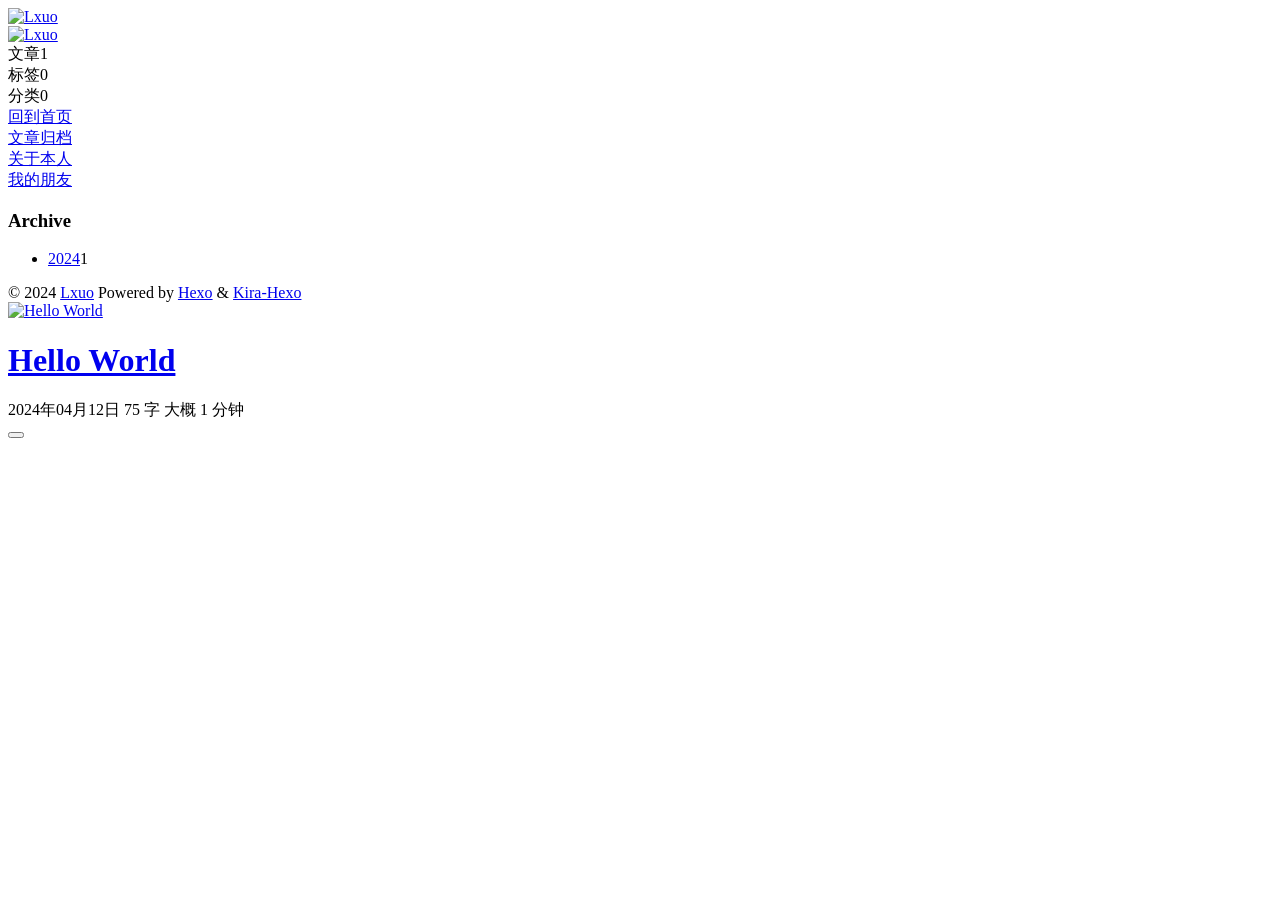
==== archives/index.html @ 470b523e "Site updated: 2024-04-13 21:57:05" ====
<!DOCTYPE html>
<html 
	lang="en">
	<head>
		<meta charset="UTF-8" />
		<meta http-equiv="X-UA-Compatible" content="IE=edge" />
		<meta name="viewport" content="width=device-width, initial-scale=1.0" />
		
<link rel="stylesheet" href="/css/layout.css">

		
		<title> Archive -  Lxuo的博客</title>
		<!-- <link rel="stylesheet" href="https://unpkg.com/mdui@1.0.2/dist/css/mdui.min.css" /> -->
		<!-- <script src="https://unpkg.com/mdui@1.0.2/dist/js/mdui.min.js"></script> -->
		
<link rel="stylesheet" href="/lib/mdui/mdui.min.css">

		
<script src="/lib/mdui/mdui.min.js"></script>

		<!-- lazyload -->
		
<script src="/lib/lazysizes.js"></script>

		<!-- smooth-scrolling -->
		
<script src="/lib/smooth-scrolling.js"></script>

		<!-- highlight -->
		
<link rel="stylesheet" href="/lib/highlight/atom-one-dark.min.css">

		
<script src="/lib/highlight/highlight.min.js"></script>

		<!-- 预置 kiraicon -->
		
<link rel="stylesheet" href="/lib/iconfont/iconfont.css">

		
		<link
			rel="shortcut icon"
			href="https://kira.host/assets/Pictures/Others/116359b4ccf19917.jpg"
			type="image/png"
		/>
		
<link rel="stylesheet" href="/deps/css/APlayer.min.css">

		
		
<script src="/deps/js/APlayer.min.js"></script>
<script src="/deps/js/Meting.min.js"></script>

	<meta name="generator" content="Hexo 6.3.0"></head>

	<body>
		<div
			class="kira-background"
			style="background-image: url('https://kira.host/assets/Pictures/Others/-f0d5cc34c6e5aa7_compressed.jpg')"
		></div>
		<div class="kira-header">
    <a
        class="kira-drawer-button mdui-ripple"
        title="导航栏"
        onclick="document.querySelector('.kira-sidebar-modal').classList.add('show');document.querySelector('.kira-sidebar#sidebar').classList.add('show');"
    >
        <i class="kirafont icon-menu"></i>
    </a>
    <a href="/" title="Lxuo的博客">
        <img
			src="https://kira.host/assets/Pictures/Others/20220922230447.jpg"
			alt="Lxuo"
		/>
    </a>
</div>
		<div class="kira-body">
			<div class="kira-sidebar" id="sidebar">
	<div class="kira-avatar mdui-ripple">
		<a target="_blank" rel="noopener" href="https://kira.host/assets/Pictures/Others/20220922230447.jpg" title="Lxuo">
			<img
				src="https://kira.host/assets/Pictures/Others/20220922230447.jpg"
				alt="Lxuo"
			/>
		</a>
	</div>
	<div class="kira-count">
		<div><span>文章</span>1</div>
		<div><span>标签</span>0</div>
		<div><span>分类</span>0</div>
	</div>
	<div class="kira-list">
		
		<a
			class="kira-list-item mdui-ripple false"
			href="/"
			title="回到首页"
		>
			<i
				class="kirafont
					
						icon-home
					"
			></i>
			<div class="kira-list-item-content">
				回到首页
			</div>
		</a>
		
		<a
			class="kira-list-item mdui-ripple false"
			href="/archive.html"
			title="文章归档"
		>
			<i
				class="kirafont
					
						icon-container
					"
			></i>
			<div class="kira-list-item-content">
				文章归档
			</div>
		</a>
		
		<a
			class="kira-list-item mdui-ripple false"
			href="/about.html"
			title="关于本人"
		>
			<i
				class="kirafont
					
						icon-user
					"
			></i>
			<div class="kira-list-item-content">
				关于本人
			</div>
		</a>
		
		<a
			class="kira-list-item mdui-ripple false"
			href="/friends.html"
			title="我的朋友"
		>
			<i
				class="kirafont
					
						icon-team
					"
			></i>
			<div class="kira-list-item-content">
				我的朋友
			</div>
		</a>
		
	</div>
	<aside id="kira-sidebar">
		
			<div class="kira-widget-wrap">
	<div class="kira-widget kira-social">
		
			<a
				class="mdui-ripple"
				href="tencent://AddContact/?fromId=45&fromSubId=1&subcmd=all&uin=<去掉尖括号后填上你的QQ号>&website=www.oicqzone.com"
				target="_blank"
				mdui-tooltip="{content: 'QQ'}"
				style="color: rgb(49, 174, 255); background-color: rgba(49, 174, 255, .1);"
			>
				<i
					class="kirafont
					
						icon-QQ
					"
				></i>
			</a>
		
			<a
				class="mdui-ripple"
				href="https://space.bilibili.com/<改成你的B站uid>"
				target="_blank"
				mdui-tooltip="{content: '哔哩哔哩'}"
				style="color: rgb(231, 106, 141); background-color: rgba(231, 106, 141, .15);"
			>
				<i
					class="kirafont
					
						icon-bilibili
					"
				></i>
			</a>
		
			<a
				class="mdui-ripple"
				href="https://github.com/<你的github id>/"
				target="_blank"
				mdui-tooltip="{content: 'GitHub'}"
				style="color: rgb(25, 23, 23); background-color: rgba(25, 23, 23, .15);"
			>
				<i
					class="kirafont
					
						icon-github
					"
				></i>
			</a>
		
			<a
				class="mdui-ripple"
				href="https://gitee.com/<你的gitee id>"
				target="_blank"
				mdui-tooltip="{content: 'Gitee'}"
				style="color: rgb(165, 15, 15); background-color: rgba(165, 15, 15, .15);"
			>
				<i
					class="kirafont
					
						icon-gitee
					"
				></i>
			</a>
		
	</div>
</div>

		
			
		
			

		
			
	<div class="kira-widget-wrap">
		<h3 class="kira-widget-title">
			Archive
		</h3>
		<div class="kira-widget">
			<ul class="archive-list"><li class="archive-list-item"><a class="archive-list-link" href="/archives/2024/">2024</a><span class="archive-list-count">1</span></li></ul>
		</div>
	</div>


		
	</aside>
	<div class="kira-copyright">
		&copy; 2024
		<a href="/">Lxuo</a>
		Powered by <a href="http://hexo.io/" target="_blank">Hexo</a> &
		<a href="https://github.com/ch1ny/kira-hexo/" target="_blank">Kira-Hexo</a>
		<br />
		
		
	</div>
</div>
<div
	class="kira-sidebar-modal"
	id="sidebar-modal"
	onclick="(function(self) {
		self.classList.remove('show');
		document.querySelector('.kira-sidebar.show#sidebar').classList.remove('show');
	})(this)"
></div>
			<div class="kira-content">
				<div id="kira-top-header"></div>
				<div class="kira-main-content">
					<div class="kira-posts">
    
        <div class="kira-post">
            <a href="/2024/04/12/hello-world/">
                
                <div
                    class="kira-post-cover mdui-ripple"
                    style="padding-bottom: '56.25%'"
                >
                    <img
                        data-src="https://kira.host/assets/Pictures/Others/-f0d5cc34c6e5aa7_compressed.jpg"
                        data-sizes="auto"
                        alt="Hello World"
                        class="lazyload"
                    />
                    <h1>Hello World</h1>
                </div>
                
            </a>

            <div class="kira-post-meta kira-rainbow">
                <a>
                    <i class="kirafont icon-calendar-fill"></i>
                    2024年04月12日
                </a>
                <a>
                    <i class="kirafont icon-edit-fill"></i>
                    75 字
                </a>
                <a>
                    <i class="kirafont icon-time-circle-fill"></i>大概
                    1 分钟
                </a>
            </div>
    
            
        </div>
        <div class="kira-hr"></div>
    
</div>

				</div>
			</div>
			<div class="kira-right-column">
	<a onclick="document.querySelector('#kira-top-header').scrollIntoView({behavior: 'smooth'});" class="kira-backtotop" aria-label="回到顶部" title="回到顶部">
		<button class="mdui-fab mdui-ripple">
			<i class="kirafont icon-caret-up"></i>
		</button>
	</a>
</div>

		</div>
	</body>
</html>
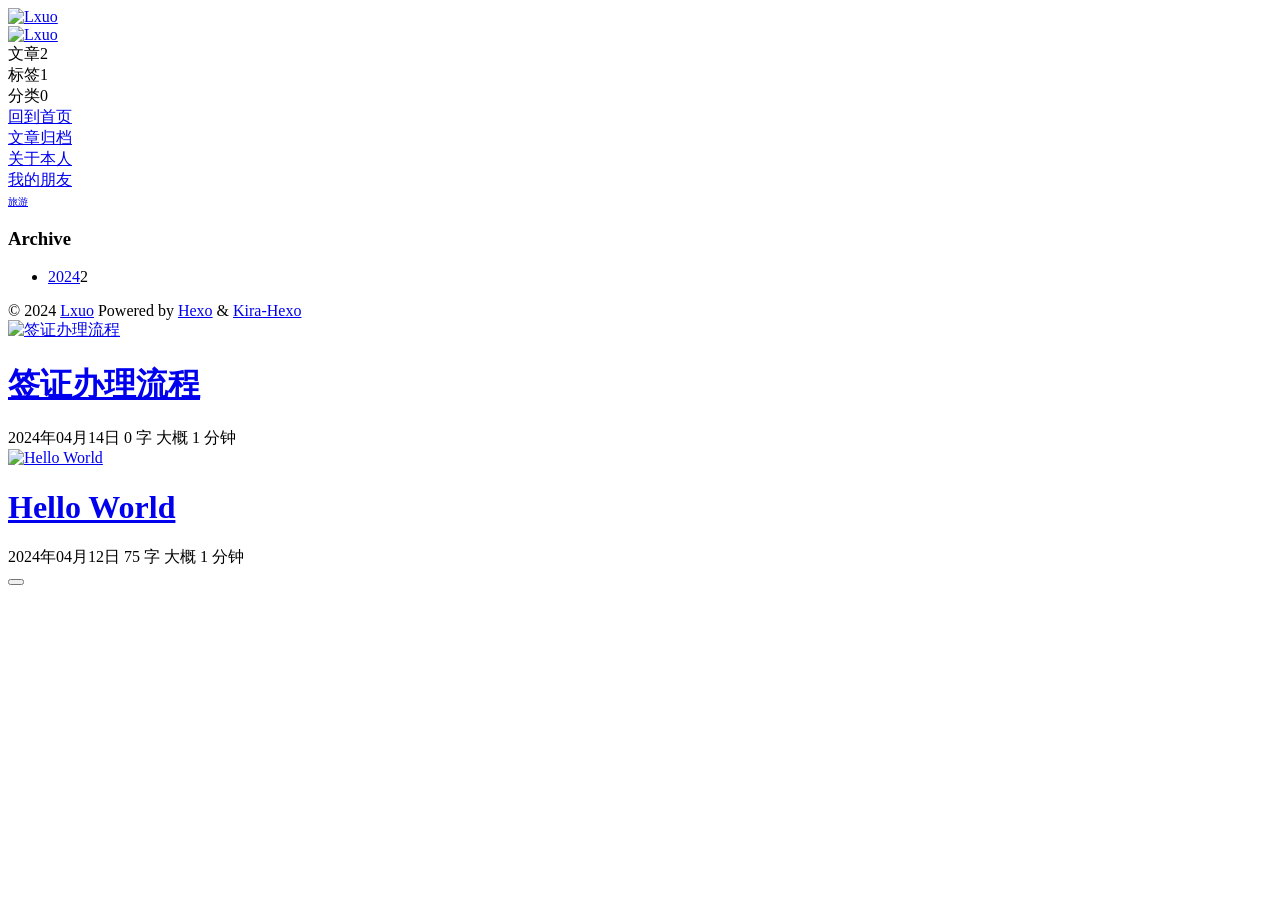
==== commit 062e8917: "Site updated: 2024-04-14 00:40:29" ====
--- a/archives/index.html
+++ b/archives/index.html
@@ -84,8 +84,8 @@
 		</a>
 	</div>
 	<div class="kira-count">
-		<div><span>文章</span>1</div>
-		<div><span>标签</span>0</div>
+		<div><span>文章</span>2</div>
+		<div><span>标签</span>1</div>
 		<div><span>分类</span>0</div>
 	</div>
 	<div class="kira-list">
@@ -227,6 +227,13 @@
 			
 		
 			
+	<div class="kira-widget-wrap">
+		<div id="randomtagcloud" class="kira-widget tagcloud kira-rainbow">
+			<a href="/tags/%E6%97%85%E6%B8%B8/" style="font-size: 10px;">旅游</a>
+		</div>
+		
+	</div>
+
 
 		
 			
@@ -235,7 +242,7 @@
 			Archive
 		</h3>
 		<div class="kira-widget">
-			<ul class="archive-list"><li class="archive-list-item"><a class="archive-list-link" href="/archives/2024/">2024</a><span class="archive-list-count">1</span></li></ul>
+			<ul class="archive-list"><li class="archive-list-item"><a class="archive-list-link" href="/archives/2024/">2024</a><span class="archive-list-count">2</span></li></ul>
 		</div>
 	</div>
 
@@ -264,6 +271,43 @@
 				<div id="kira-top-header"></div>
 				<div class="kira-main-content">
 					<div class="kira-posts">
+    
+        <div class="kira-post">
+            <a href="/2024/04/14/%E7%AD%BE%E8%AF%81%E5%8A%9E%E7%90%86%E6%B5%81%E7%A8%8B/">
+                
+                <div
+                    class="kira-post-cover mdui-ripple"
+                    style="padding-bottom: '56.25%'"
+                >
+                    <img
+                        data-src="http://img.netbian.com/file/2024/0325/233908hbVHt.jpg"
+                        data-sizes="auto"
+                        alt="签证办理流程"
+                        class="lazyload kira-post-cover-image"
+                    />
+                    <h1>签证办理流程</h1>
+                </div>
+                
+            </a>
+
+            <div class="kira-post-meta kira-rainbow">
+                <a>
+                    <i class="kirafont icon-calendar-fill"></i>
+                    2024年04月14日
+                </a>
+                <a>
+                    <i class="kirafont icon-edit-fill"></i>
+                    0 字
+                </a>
+                <a>
+                    <i class="kirafont icon-time-circle-fill"></i>大概
+                    1 分钟
+                </a>
+            </div>
+    
+            
+        </div>
+        <div class="kira-hr"></div>
     
         <div class="kira-post">
             <a href="/2024/04/12/hello-world/">
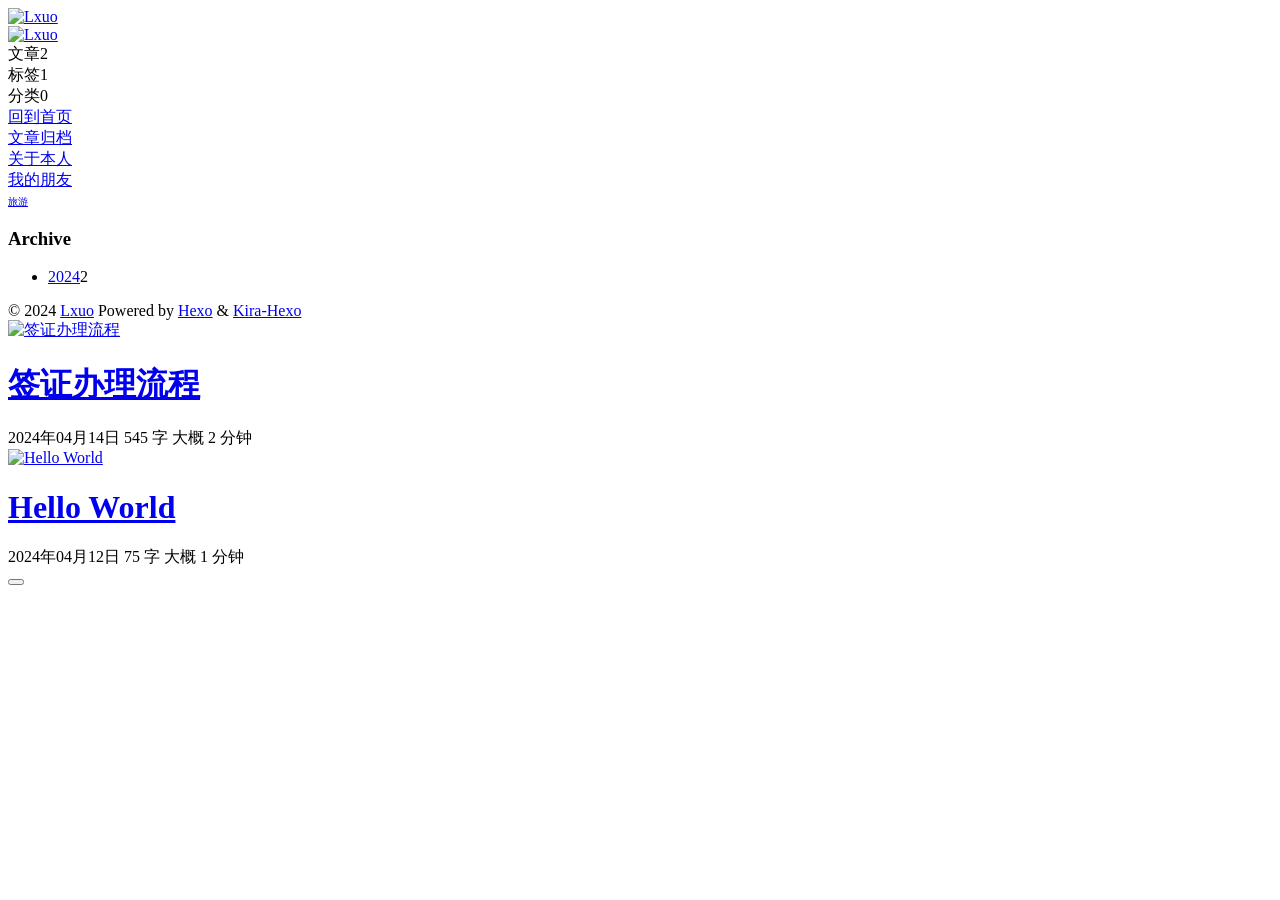
==== commit 4bbef2fa: "Site updated: 2024-04-14 21:42:28" ====
--- a/archives/index.html
+++ b/archives/index.html
@@ -280,7 +280,7 @@
                     style="padding-bottom: '56.25%'"
                 >
                     <img
-                        data-src="http://img.netbian.com/file/2024/0325/233908hbVHt.jpg"
+                        data-src="https://raw.githubusercontent.com/Lxuo/PicCache/main/picture/233908hbVHt.jpg"
                         data-sizes="auto"
                         alt="签证办理流程"
                         class="lazyload kira-post-cover-image"
@@ -297,11 +297,11 @@
                 </a>
                 <a>
                     <i class="kirafont icon-edit-fill"></i>
-                    0 字
+                    545 字
                 </a>
                 <a>
                     <i class="kirafont icon-time-circle-fill"></i>大概
-                    1 分钟
+                    2 分钟
                 </a>
             </div>
     
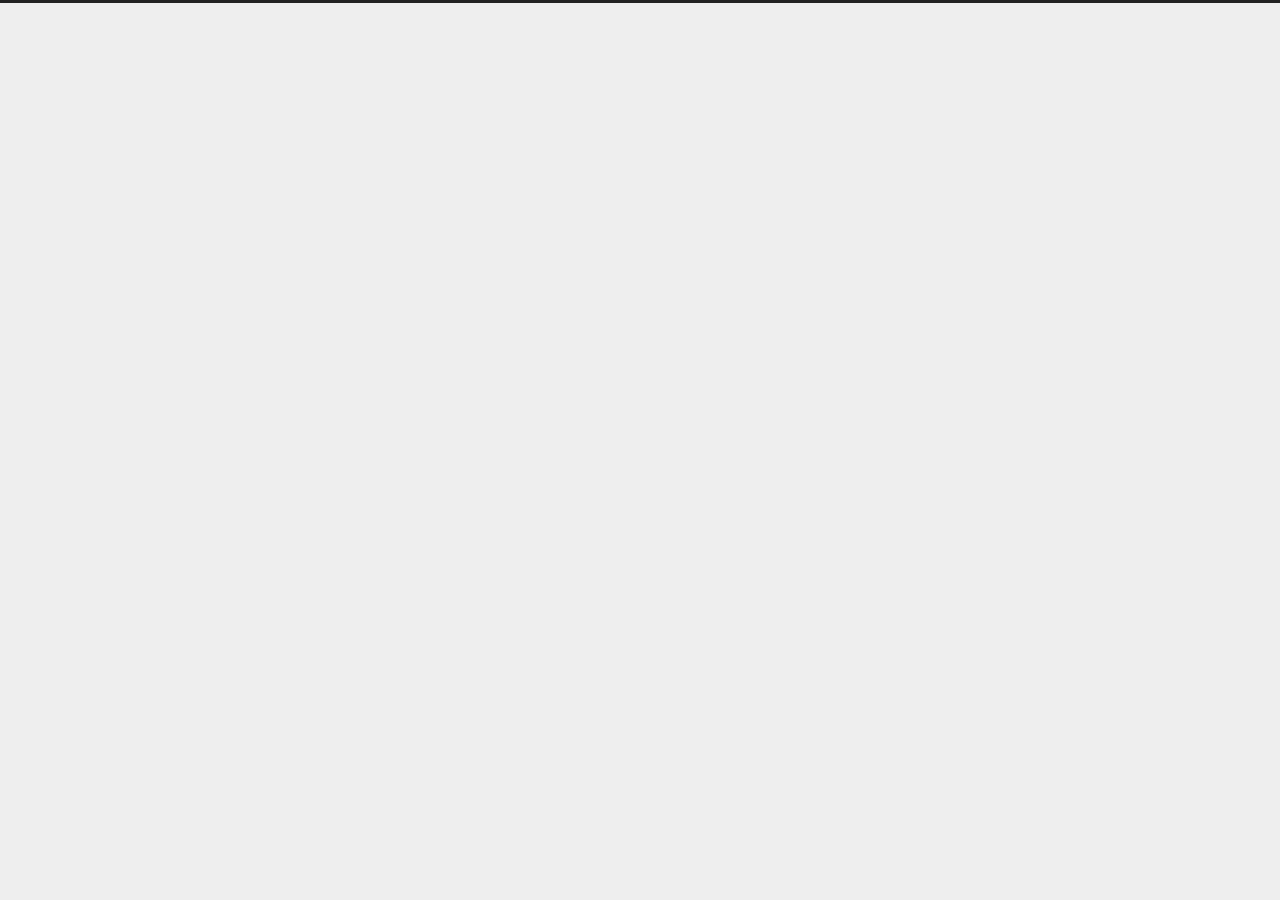
==== commit 545c9271: "Site updated: 2026-03-03 22:27:01" ====
--- a/archives/index.html
+++ b/archives/index.html
@@ -1,363 +1,309 @@
 <!DOCTYPE html>
-<html 
-	lang="en">
-	<head>
-		<meta charset="UTF-8" />
-		<meta http-equiv="X-UA-Compatible" content="IE=edge" />
-		<meta name="viewport" content="width=device-width, initial-scale=1.0" />
-		
-<link rel="stylesheet" href="/css/layout.css">
-
-		
-		<title> Archive -  Lxuo的博客</title>
-		<!-- <link rel="stylesheet" href="https://unpkg.com/mdui@1.0.2/dist/css/mdui.min.css" /> -->
-		<!-- <script src="https://unpkg.com/mdui@1.0.2/dist/js/mdui.min.js"></script> -->
-		
-<link rel="stylesheet" href="/lib/mdui/mdui.min.css">
-
-		
-<script src="/lib/mdui/mdui.min.js"></script>
-
-		<!-- lazyload -->
-		
-<script src="/lib/lazysizes.js"></script>
-
-		<!-- smooth-scrolling -->
-		
-<script src="/lib/smooth-scrolling.js"></script>
-
-		<!-- highlight -->
-		
-<link rel="stylesheet" href="/lib/highlight/atom-one-dark.min.css">
-
-		
-<script src="/lib/highlight/highlight.min.js"></script>
-
-		<!-- 预置 kiraicon -->
-		
-<link rel="stylesheet" href="/lib/iconfont/iconfont.css">
-
-		
-		<link
-			rel="shortcut icon"
-			href="https://kira.host/assets/Pictures/Others/116359b4ccf19917.jpg"
-			type="image/png"
-		/>
-		
-<link rel="stylesheet" href="/deps/css/APlayer.min.css">
-
-		
-		
-<script src="/deps/js/APlayer.min.js"></script>
-<script src="/deps/js/Meting.min.js"></script>
-
-	<meta name="generator" content="Hexo 6.3.0"></head>
-
-	<body>
-		<div
-			class="kira-background"
-			style="background-image: url('https://kira.host/assets/Pictures/Others/-f0d5cc34c6e5aa7_compressed.jpg')"
-		></div>
-		<div class="kira-header">
-    <a
-        class="kira-drawer-button mdui-ripple"
-        title="导航栏"
-        onclick="document.querySelector('.kira-sidebar-modal').classList.add('show');document.querySelector('.kira-sidebar#sidebar').classList.add('show');"
-    >
-        <i class="kirafont icon-menu"></i>
+<html lang="en">
+<head>
+  <meta charset="UTF-8">
+<meta name="viewport" content="width=device-width">
+<meta name="theme-color" content="#222" media="(prefers-color-scheme: light)">
+<meta name="theme-color" content="#222" media="(prefers-color-scheme: dark)"><meta name="generator" content="Hexo 6.3.0">
+
+  <link rel="apple-touch-icon" sizes="180x180" href="/images/apple-touch-icon-next.png">
+  <link rel="icon" type="image/png" sizes="32x32" href="/images/favicon-32x32-next.png">
+  <link rel="icon" type="image/png" sizes="16x16" href="/images/favicon-16x16-next.png">
+  <link rel="mask-icon" href="/images/logo.svg" color="#222">
+
+<link rel="stylesheet" href="/css/main.css">
+
+
+
+<link rel="stylesheet" href="https://cdnjs.cloudflare.com/ajax/libs/font-awesome/7.0.0/css/all.min.css" integrity="sha256-VHqXKFhhMxcpubYf9xiWdCiojEbY9NexQ4jh8AxbvcM=" crossorigin="anonymous">
+  <link rel="stylesheet" href="https://cdnjs.cloudflare.com/ajax/libs/animate.css/3.1.1/animate.min.css" integrity="sha256-PR7ttpcvz8qrF57fur/yAx1qXMFJeJFiA6pSzWi0OIE=" crossorigin="anonymous">
+
+<script class="next-config" data-name="main" type="application/json">{"hostname":"example.com","root":"/","images":"/images","scheme":"Gemini","darkmode":true,"version":"8.27.0","exturl":false,"sidebar":{"position":"left","width_expanded":320,"width_dual_column":240,"display":"post","padding":18,"offset":12},"hljswrap":true,"codeblock":{"theme":{"light":"default","dark":"stackoverflow-dark"},"prism":{"light":"prism","dark":"prism-dark"},"copy_button":{"enable":false,"style":null},"fold":{"enable":false,"height":500},"language":false},"bookmark":{"enable":false,"color":"#222","save":"auto"},"mediumzoom":false,"lazyload":false,"pangu":false,"comments":{"style":"tabs","active":null,"storage":true,"lazyload":false,"nav":null},"stickytabs":false,"motion":{"enable":true,"async":false,"duration":200,"transition":{"menu_item":"fadeInDown","post_block":"fadeIn","post_header":"fadeInDown","post_body":"fadeInDown","coll_header":"fadeInLeft","sidebar":"fadeInUp"}},"prism":false,"i18n":{"placeholder":"Searching...","empty":"We didn't find any results for the search: ${query}","hits_time":"${hits} results found in ${time} ms","hits":"${hits} results found"},"path":"/search.xml","localsearch":{"enable":true,"top_n_per_article":1,"unescape":false,"preload":false}}</script><script src="/js/config.js" defer></script>
+
+    <meta property="og:type" content="website">
+<meta property="og:title" content="Lxuo的博客">
+<meta property="og:url" content="http://example.com/archives/index.html">
+<meta property="og:site_name" content="Lxuo的博客">
+<meta property="og:locale" content="en_US">
+<meta property="article:author" content="Lxuo">
+<meta name="twitter:card" content="summary">
+
+
+<link rel="canonical" href="http://example.com/archives/">
+
+
+<script class="next-config" data-name="page" type="application/json">{"sidebar":"","isHome":false,"isPost":false,"lang":"en","comments":"","permalink":"","path":"archives/index.html","title":""}</script>
+
+<script class="next-config" data-name="calendar" type="application/json">""</script>
+<title>Archive | Lxuo的博客</title>
+  
+
+
+
+
+
+
+
+
+  
+  <script src="https://cdnjs.cloudflare.com/ajax/libs/animejs/3.2.1/anime.min.js" integrity="sha256-XL2inqUJaslATFnHdJOi9GfQ60on8Wx1C2H8DYiN1xY=" crossorigin="anonymous" defer></script>
+<script src="/js/utils.js" defer></script><script src="/js/motion.js" defer></script><script src="/js/sidebar.js" defer></script><script src="/js/next-boot.js" defer></script>
+
+  <script src="https://cdnjs.cloudflare.com/ajax/libs/hexo-generator-searchdb/1.5.0/search.js" integrity="sha256-xFC6PJ82SL9b3WkGjFavNiA9gm5z6UBxWPiu4CYjptg=" crossorigin="anonymous" defer></script>
+<script src="/js/third-party/search/local-search.js" defer></script>
+
+
+
+
+
+
+
+  
+  <script async src="https://busuanzi.ibruce.info/busuanzi/2.3/busuanzi.pure.mini.js"></script>
+
+
+
+
+
+  <noscript>
+    <link rel="stylesheet" href="/css/noscript.css">
+  </noscript>
+</head>
+
+<body itemscope itemtype="http://schema.org/WebPage" class="use-motion">
+  <div class="headband"></div>
+
+  <main class="main">
+    <div class="column">
+      <header class="header" itemscope itemtype="http://schema.org/WPHeader"><div class="site-brand-container">
+  <div class="site-nav-toggle">
+    <div class="toggle" aria-label="Toggle navigation bar" role="button">
+        <span class="toggle-line"></span>
+        <span class="toggle-line"></span>
+        <span class="toggle-line"></span>
+    </div>
+  </div>
+
+  <div class="site-meta">
+
+    <a href="/" class="brand" rel="start">
+      <i class="logo-line"></i>
+      <h1 class="site-title">Lxuo的博客</h1>
+      <i class="logo-line"></i>
     </a>
-    <a href="/" title="Lxuo的博客">
-        <img
-			src="https://kira.host/assets/Pictures/Others/20220922230447.jpg"
-			alt="Lxuo"
-		/>
-    </a>
-</div>
-		<div class="kira-body">
-			<div class="kira-sidebar" id="sidebar">
-	<div class="kira-avatar mdui-ripple">
-		<a target="_blank" rel="noopener" href="https://kira.host/assets/Pictures/Others/20220922230447.jpg" title="Lxuo">
-			<img
-				src="https://kira.host/assets/Pictures/Others/20220922230447.jpg"
-				alt="Lxuo"
-			/>
-		</a>
-	</div>
-	<div class="kira-count">
-		<div><span>文章</span>2</div>
-		<div><span>标签</span>1</div>
-		<div><span>分类</span>0</div>
-	</div>
-	<div class="kira-list">
-		
-		<a
-			class="kira-list-item mdui-ripple false"
-			href="/"
-			title="回到首页"
-		>
-			<i
-				class="kirafont
-					
-						icon-home
-					"
-			></i>
-			<div class="kira-list-item-content">
-				回到首页
-			</div>
-		</a>
-		
-		<a
-			class="kira-list-item mdui-ripple false"
-			href="/archive.html"
-			title="文章归档"
-		>
-			<i
-				class="kirafont
-					
-						icon-container
-					"
-			></i>
-			<div class="kira-list-item-content">
-				文章归档
-			</div>
-		</a>
-		
-		<a
-			class="kira-list-item mdui-ripple false"
-			href="/about.html"
-			title="关于本人"
-		>
-			<i
-				class="kirafont
-					
-						icon-user
-					"
-			></i>
-			<div class="kira-list-item-content">
-				关于本人
-			</div>
-		</a>
-		
-		<a
-			class="kira-list-item mdui-ripple false"
-			href="/friends.html"
-			title="我的朋友"
-		>
-			<i
-				class="kirafont
-					
-						icon-team
-					"
-			></i>
-			<div class="kira-list-item-content">
-				我的朋友
-			</div>
-		</a>
-		
-	</div>
-	<aside id="kira-sidebar">
-		
-			<div class="kira-widget-wrap">
-	<div class="kira-widget kira-social">
-		
-			<a
-				class="mdui-ripple"
-				href="tencent://AddContact/?fromId=45&fromSubId=1&subcmd=all&uin=<去掉尖括号后填上你的QQ号>&website=www.oicqzone.com"
-				target="_blank"
-				mdui-tooltip="{content: 'QQ'}"
-				style="color: rgb(49, 174, 255); background-color: rgba(49, 174, 255, .1);"
-			>
-				<i
-					class="kirafont
-					
-						icon-QQ
-					"
-				></i>
-			</a>
-		
-			<a
-				class="mdui-ripple"
-				href="https://space.bilibili.com/<改成你的B站uid>"
-				target="_blank"
-				mdui-tooltip="{content: '哔哩哔哩'}"
-				style="color: rgb(231, 106, 141); background-color: rgba(231, 106, 141, .15);"
-			>
-				<i
-					class="kirafont
-					
-						icon-bilibili
-					"
-				></i>
-			</a>
-		
-			<a
-				class="mdui-ripple"
-				href="https://github.com/<你的github id>/"
-				target="_blank"
-				mdui-tooltip="{content: 'GitHub'}"
-				style="color: rgb(25, 23, 23); background-color: rgba(25, 23, 23, .15);"
-			>
-				<i
-					class="kirafont
-					
-						icon-github
-					"
-				></i>
-			</a>
-		
-			<a
-				class="mdui-ripple"
-				href="https://gitee.com/<你的gitee id>"
-				target="_blank"
-				mdui-tooltip="{content: 'Gitee'}"
-				style="color: rgb(165, 15, 15); background-color: rgba(165, 15, 15, .15);"
-			>
-				<i
-					class="kirafont
-					
-						icon-gitee
-					"
-				></i>
-			</a>
-		
-	</div>
-</div>
-
-		
-			
-		
-			
-	<div class="kira-widget-wrap">
-		<div id="randomtagcloud" class="kira-widget tagcloud kira-rainbow">
-			<a href="/tags/%E6%97%85%E6%B8%B8/" style="font-size: 10px;">旅游</a>
-		</div>
-		
-	</div>
-
-
-		
-			
-	<div class="kira-widget-wrap">
-		<h3 class="kira-widget-title">
-			Archive
-		</h3>
-		<div class="kira-widget">
-			<ul class="archive-list"><li class="archive-list-item"><a class="archive-list-link" href="/archives/2024/">2024</a><span class="archive-list-count">2</span></li></ul>
-		</div>
-	</div>
-
-
-		
-	</aside>
-	<div class="kira-copyright">
-		&copy; 2024
-		<a href="/">Lxuo</a>
-		Powered by <a href="http://hexo.io/" target="_blank">Hexo</a> &
-		<a href="https://github.com/ch1ny/kira-hexo/" target="_blank">Kira-Hexo</a>
-		<br />
-		
-		
-	</div>
-</div>
-<div
-	class="kira-sidebar-modal"
-	id="sidebar-modal"
-	onclick="(function(self) {
-		self.classList.remove('show');
-		document.querySelector('.kira-sidebar.show#sidebar').classList.remove('show');
-	})(this)"
-></div>
-			<div class="kira-content">
-				<div id="kira-top-header"></div>
-				<div class="kira-main-content">
-					<div class="kira-posts">
+  </div>
+
+  <div class="site-nav-right">
+    <div class="toggle popup-trigger" aria-label="Search" role="button">
+        <i class="fa fa-search fa-fw fa-lg"></i>
+    </div>
+  </div>
+</div>
+
+
+
+<nav class="site-nav">
+  <ul class="main-menu menu"><li class="menu-item menu-item-首页"><a href="/" rel="section"><i class="fa fa-home fa-fw"></i>首页</a></li><li class="menu-item menu-item-关于"><a href="/about/" rel="section"><i class="fa fa-user fa-fw"></i>关于</a></li><li class="menu-item menu-item-标签"><a href="/tags/" rel="section"><i class="fa fa-tags fa-fw"></i>标签</a></li><li class="menu-item menu-item-类别"><a href="/categories/" rel="section"><i class="fa fa-th fa-fw"></i>类别</a></li>
+      <li class="menu-item menu-item-search">
+        <a role="button" class="popup-trigger"><i class="fa fa-search fa-fw"></i>Search
+        </a>
+      </li>
+  </ul>
+</nav>
+
+
+
+  <div class="search-pop-overlay">
+    <div class="popup search-popup">
+      <div class="search-header">
+        <span class="search-icon">
+          <i class="fa fa-search"></i>
+        </span>
+        <div class="search-input-container">
+          <input autocomplete="off" autocapitalize="off" maxlength="80"
+                placeholder="Searching..." spellcheck="false"
+                type="search" class="search-input">
+        </div>
+        <span class="popup-btn-close" role="button">
+          <i class="fa fa-times-circle"></i>
+        </span>
+      </div>
+      <div class="search-result-container">
+        <div class="search-result-icon">
+          <i class="fa fa-spinner fa-pulse fa-5x"></i>
+        </div>
+      </div>
+    </div>
+  </div>
+
+</header>
+        
+  
+  <aside class="sidebar">
+
+    <div class="sidebar-inner sidebar-overview-active">
+      <ul class="sidebar-nav">
+        <li class="sidebar-nav-toc">
+          Table of Contents
+        </li>
+        <li class="sidebar-nav-overview">
+          Overview
+        </li>
+      </ul>
+
+      <div class="sidebar-panel-container">
+        <!--noindex-->
+        <div class="post-toc-wrap sidebar-panel">
+        </div>
+        <!--/noindex-->
+
+        <div class="site-overview-wrap sidebar-panel">
+          <div class="site-author animated" itemprop="author" itemscope itemtype="http://schema.org/Person">
+    <img class="site-author-image" itemprop="image" alt="Lxuo"
+      src="/images/avatar.png">
+  <p class="site-author-name" itemprop="name">Lxuo</p>
+  <div class="site-description" itemprop="description"></div>
+</div>
+<div class="site-state-wrap animated">
+  <nav class="site-state">
+      <div class="site-state-item site-state-posts">
+        <a href="/archives/">
+          <span class="site-state-item-count">2</span>
+          <span class="site-state-item-name">posts</span>
+        </a>
+      </div>
+      <div class="site-state-item site-state-tags">
+        <span class="site-state-item-count">1</span>
+        <span class="site-state-item-name">tags</span>
+      </div>
+  </nav>
+</div>
+
+        </div>
+      </div>
+    </div>
+
     
-        <div class="kira-post">
-            <a href="/2024/04/14/%E7%AD%BE%E8%AF%81%E5%8A%9E%E7%90%86%E6%B5%81%E7%A8%8B/">
-                
-                <div
-                    class="kira-post-cover mdui-ripple"
-                    style="padding-bottom: '56.25%'"
-                >
-                    <img
-                        data-src="https://raw.githubusercontent.com/Lxuo/PicCache/main/picture/233908hbVHt.jpg"
-                        data-sizes="auto"
-                        alt="签证办理流程"
-                        class="lazyload kira-post-cover-image"
-                    />
-                    <h1>签证办理流程</h1>
-                </div>
-                
-            </a>
-
-            <div class="kira-post-meta kira-rainbow">
-                <a>
-                    <i class="kirafont icon-calendar-fill"></i>
-                    2024年04月14日
-                </a>
-                <a>
-                    <i class="kirafont icon-edit-fill"></i>
-                    545 字
-                </a>
-                <a>
-                    <i class="kirafont icon-time-circle-fill"></i>大概
-                    2 分钟
-                </a>
-            </div>
-    
-            
-        </div>
-        <div class="kira-hr"></div>
-    
-        <div class="kira-post">
-            <a href="/2024/04/12/hello-world/">
-                
-                <div
-                    class="kira-post-cover mdui-ripple"
-                    style="padding-bottom: '56.25%'"
-                >
-                    <img
-                        data-src="https://kira.host/assets/Pictures/Others/-f0d5cc34c6e5aa7_compressed.jpg"
-                        data-sizes="auto"
-                        alt="Hello World"
-                        class="lazyload"
-                    />
-                    <h1>Hello World</h1>
-                </div>
-                
-            </a>
-
-            <div class="kira-post-meta kira-rainbow">
-                <a>
-                    <i class="kirafont icon-calendar-fill"></i>
-                    2024年04月12日
-                </a>
-                <a>
-                    <i class="kirafont icon-edit-fill"></i>
-                    75 字
-                </a>
-                <a>
-                    <i class="kirafont icon-time-circle-fill"></i>大概
-                    1 分钟
-                </a>
-            </div>
-    
-            
-        </div>
-        <div class="kira-hr"></div>
-    
-</div>
-
-				</div>
-			</div>
-			<div class="kira-right-column">
-	<a onclick="document.querySelector('#kira-top-header').scrollIntoView({behavior: 'smooth'});" class="kira-backtotop" aria-label="回到顶部" title="回到顶部">
-		<button class="mdui-fab mdui-ripple">
-			<i class="kirafont icon-caret-up"></i>
-		</button>
-	</a>
-</div>
-
-		</div>
-	</body>
+  </aside>
+
+
+    </div>
+
+    <div class="main-inner archive posts-collapse">
+
+
+  
+  
+  
+  <div class="post-block">
+    <div class="post-content">
+      <div class="collection-title">
+        <span class="collection-header">Um..! 2 posts in total. Keep on posting.</span>
+      </div>
+
+      
+    <div class="collection-year">
+      <span class="collection-header">2024<span class="collection-year-count">2</span></span>
+    </div>
+
+  <article itemscope itemtype="http://schema.org/Article">
+    <header class="post-header">
+      <div class="post-meta-container">
+        <time itemprop="dateCreated"
+              datetime="2024-04-14T11:16:15+08:00"
+              content="2024-04-14">
+          04-14
+        </time>
+      </div>
+
+      <div class="post-title">
+          <a class="post-title-link" href="/2024/04/14/%E7%AD%BE%E8%AF%81%E5%8A%9E%E7%90%86%E6%B5%81%E7%A8%8B/" itemprop="url">
+            <span itemprop="name">签证办理流程</span>
+          </a>
+      </div>
+
+      
+    </header>
+  </article>
+
+  <article itemscope itemtype="http://schema.org/Article">
+    <header class="post-header">
+      <div class="post-meta-container">
+        <time itemprop="dateCreated"
+              datetime="2024-04-12T00:22:51+08:00"
+              content="2024-04-12">
+          04-12
+        </time>
+      </div>
+
+      <div class="post-title">
+          <a class="post-title-link" href="/2024/04/12/hello-world/" itemprop="url">
+            <span itemprop="name">Hello World</span>
+          </a>
+      </div>
+
+      
+    </header>
+  </article>
+
+
+    </div>
+  </div>
+  
+  
+  
+
+</div>
+  </main>
+
+  <footer class="footer">
+    <div class="footer-inner">
+
+  <div class="copyright">
+    &copy; 
+    <span itemprop="copyrightYear">2026</span>
+    <span class="with-love">
+      <i class="fa fa-heart"></i>
+    </span>
+    <span class="author" itemprop="copyrightHolder">Lxuo</span>
+  </div>
+<div class="busuanzi-count">
+    <span class="post-meta-item" id="busuanzi_container_site_uv">
+      <span class="post-meta-item-icon">
+        <i class="fa fa-user"></i>
+      </span>
+      <span class="site-uv" title="Total Visitors">
+        <span id="busuanzi_value_site_uv"></span>
+      </span>
+    </span>
+    <span class="post-meta-item" id="busuanzi_container_site_pv">
+      <span class="post-meta-item-icon">
+        <i class="fa fa-eye"></i>
+      </span>
+      <span class="site-pv" title="Total Views">
+        <span id="busuanzi_value_site_pv"></span>
+      </span>
+    </span>
+</div>
+
+    </div>
+  </footer>
+
+  
+  <div class="toggle sidebar-toggle" role="button">
+    <span class="toggle-line"></span>
+    <span class="toggle-line"></span>
+    <span class="toggle-line"></span>
+  </div>
+  <div class="sidebar-dimmer"></div>
+  <div class="back-to-top" role="button" aria-label="Back to top">
+    <i class="fa fa-arrow-up fa-lg"></i>
+    <span>0%</span>
+  </div>
+
+<noscript>
+  <div class="noscript-warning">Theme NexT works best with JavaScript enabled</div>
+</noscript>
+
+</body>
 </html>
--- a/css/main.css
+++ b/css/main.css
@@ -0,0 +1,3019 @@
+:root {
+  --body-bg-color: #eee;
+  --content-bg-color: #fff;
+  --card-bg-color: #f5f5f5;
+  --text-color: #555;
+  --selection-bg: #262a30;
+  --selection-color: #eee;
+  --blockquote-color: #666;
+  --link-color: #555;
+  --link-hover-color: #222;
+  --brand-color: #fff;
+  --brand-hover-color: #fff;
+  --table-row-odd-bg-color: #f9f9f9;
+  --table-row-hover-bg-color: #f5f5f5;
+  --menu-item-bg-color: #f5f5f5;
+  --theme-color: #222;
+  --btn-default-bg: #fff;
+  --btn-default-color: #555;
+  --btn-default-border-color: #555;
+  --btn-default-hover-bg: #222;
+  --btn-default-hover-color: #fff;
+  --btn-default-hover-border-color: #222;
+  --highlight-background: #f3f3f3;
+  --highlight-foreground: #444;
+  --highlight-gutter-background: #e1e1e1;
+  --highlight-gutter-foreground: #555;
+  color-scheme: light;
+}
+@media (prefers-color-scheme: dark) {
+  :root {
+    --body-bg-color: #282828;
+    --content-bg-color: #333;
+    --card-bg-color: #555;
+    --text-color: #ccc;
+    --selection-bg: #bbb;
+    --selection-color: #333;
+    --blockquote-color: #bbb;
+    --link-color: #ccc;
+    --link-hover-color: #eee;
+    --brand-color: #ddd;
+    --brand-hover-color: #ddd;
+    --table-row-odd-bg-color: #282828;
+    --table-row-hover-bg-color: #363636;
+    --menu-item-bg-color: #555;
+    --theme-color: #222;
+    --btn-default-bg: #222;
+    --btn-default-color: #ccc;
+    --btn-default-border-color: #555;
+    --btn-default-hover-bg: #666;
+    --btn-default-hover-color: #ccc;
+    --btn-default-hover-border-color: #666;
+    --highlight-background: #1c1b1b;
+    --highlight-foreground: #fff;
+    --highlight-gutter-background: #323131;
+    --highlight-gutter-foreground: #e8e8e8;
+    color-scheme: dark;
+  }
+  img {
+    opacity: 0.75;
+  }
+  img:hover {
+    opacity: 0.9;
+  }
+  iframe {
+    color-scheme: light;
+  }
+}
+html {
+  line-height: 1.15; /* 1 */
+  -webkit-text-size-adjust: 100%; /* 2 */
+}
+body {
+  margin: 0;
+}
+main {
+  display: block;
+}
+h1 {
+  font-size: 2em;
+  margin: 0.67em 0;
+}
+hr {
+  box-sizing: content-box; /* 1 */
+  height: 0; /* 1 */
+  overflow: visible; /* 2 */
+}
+pre {
+  font-family: monospace, monospace; /* 1 */
+  font-size: 1em; /* 2 */
+}
+a {
+  background: transparent;
+}
+abbr[title] {
+  border-bottom: none; /* 1 */
+  text-decoration: underline; /* 2 */
+  text-decoration: underline dotted; /* 2 */
+}
+b,
+strong {
+  font-weight: bolder;
+}
+code,
+kbd,
+samp {
+  font-family: monospace, monospace; /* 1 */
+  font-size: 1em; /* 2 */
+}
+small {
+  font-size: 80%;
+}
+sub,
+sup {
+  font-size: 75%;
+  line-height: 0;
+  position: relative;
+  vertical-align: baseline;
+}
+sub {
+  bottom: -0.25em;
+}
+sup {
+  top: -0.5em;
+}
+img {
+  border-style: none;
+}
+button,
+input,
+optgroup,
+select,
+textarea {
+  font-family: inherit; /* 1 */
+  font-size: 100%; /* 1 */
+  line-height: 1.15; /* 1 */
+  margin: 0; /* 2 */
+}
+button,
+input {
+/* 1 */
+  overflow: visible;
+}
+button,
+select {
+/* 1 */
+  text-transform: none;
+}
+button,
+[type='button'],
+[type='reset'],
+[type='submit'] {
+  -webkit-appearance: button;
+}
+button::-moz-focus-inner,
+[type='button']::-moz-focus-inner,
+[type='reset']::-moz-focus-inner,
+[type='submit']::-moz-focus-inner {
+  border-style: none;
+  padding: 0;
+}
+button:-moz-focusring,
+[type='button']:-moz-focusring,
+[type='reset']:-moz-focusring,
+[type='submit']:-moz-focusring {
+  outline: 1px dotted ButtonText;
+}
+fieldset {
+  padding: 0.35em 0.75em 0.625em;
+}
+legend {
+  box-sizing: border-box; /* 1 */
+  color: inherit; /* 2 */
+  display: table; /* 1 */
+  max-width: 100%; /* 1 */
+  padding: 0; /* 3 */
+  white-space: normal; /* 1 */
+}
+progress {
+  vertical-align: baseline;
+}
+textarea {
+  overflow: auto;
+}
+[type='checkbox'],
+[type='radio'] {
+  box-sizing: border-box; /* 1 */
+  padding: 0; /* 2 */
+}
+[type='number']::-webkit-inner-spin-button,
+[type='number']::-webkit-outer-spin-button {
+  height: auto;
+}
+[type='search'] {
+  outline-offset: -2px; /* 2 */
+  -webkit-appearance: textfield; /* 1 */
+}
+[type='search']::-webkit-search-decoration {
+  -webkit-appearance: none;
+}
+::-webkit-file-upload-button {
+  font: inherit; /* 2 */
+  -webkit-appearance: button; /* 1 */
+}
+details {
+  display: block;
+}
+summary {
+  display: list-item;
+}
+template {
+  display: none;
+}
+[hidden] {
+  display: none;
+}
+::selection {
+  background: var(--selection-bg);
+  color: var(--selection-color);
+}
+html,
+body {
+  height: 100%;
+}
+body {
+  background: var(--body-bg-color);
+  box-sizing: border-box;
+  color: var(--text-color);
+  font-family: Lato, 'PingFang SC', 'Microsoft YaHei', sans-serif;
+  font-size: 1em;
+  line-height: 2;
+  min-height: 100%;
+  position: relative;
+  transition: padding 0.2s ease-in-out;
+}
+h1,
+h2,
+h3,
+h4,
+h5,
+h6 {
+  font-family: Lato, 'PingFang SC', 'Microsoft YaHei', sans-serif;
+  font-weight: bold;
+  line-height: 1.5;
+  margin: 30px 0 15px;
+}
+h1 {
+  font-size: 1.5em;
+}
+h2 {
+  font-size: 1.375em;
+}
+h3 {
+  font-size: 1.25em;
+}
+h4 {
+  font-size: 1.125em;
+}
+h5 {
+  font-size: 1em;
+}
+h6 {
+  font-size: 0.875em;
+}
+a {
+  border-bottom: 1px solid #999;
+  color: var(--link-color);
+  cursor: pointer;
+  outline: 0;
+  text-decoration: none;
+  overflow-wrap: break-word;
+}
+a:hover {
+  border-bottom-color: var(--link-hover-color);
+  color: var(--link-hover-color);
+}
+iframe,
+img,
+video,
+embed {
+  display: block;
+  margin-left: auto;
+  margin-right: auto;
+  max-width: 100%;
+}
+hr {
+  background-image: repeating-linear-gradient(-45deg, #ddd, #ddd 4px, transparent 4px, transparent 8px);
+  border: 0;
+  height: 3px;
+  margin: 40px 0;
+}
+blockquote {
+  border-left: 4px solid #ddd;
+  color: var(--blockquote-color);
+  margin: 0;
+  padding: 0 15px;
+}
+blockquote cite::before {
+  content: '-';
+  padding: 0 5px;
+}
+dt {
+  font-weight: bold;
+}
+dd {
+  margin: 0;
+  padding: 0;
+}
+.table-container {
+  overflow: auto;
+}
+table {
+  border-collapse: collapse;
+  border-spacing: 0;
+  font-size: 0.875em;
+  margin: 0 0 20px;
+  width: 100%;
+}
+tbody tr:nth-of-type(odd) {
+  background: var(--table-row-odd-bg-color);
+}
+tbody tr:hover {
+  background: var(--table-row-hover-bg-color);
+}
+caption,
+th,
+td {
+  padding: 8px;
+}
+th,
+td {
+  border: 1px solid #ddd;
+  border-bottom: 3px solid #ddd;
+}
+th {
+  font-weight: 700;
+  padding-bottom: 10px;
+}
+td {
+  border-bottom-width: 1px;
+}
+.btn {
+  background: var(--btn-default-bg);
+  border: 2px solid var(--btn-default-border-color);
+  border-radius: 2px;
+  color: var(--btn-default-color);
+  display: inline-block;
+  font-size: 0.875em;
+  line-height: 2;
+  padding: 0 20px;
+  transition: background-color 0.2s ease-in-out;
+}
+.btn:hover {
+  background: var(--btn-default-hover-bg);
+  border-color: var(--btn-default-hover-border-color);
+  color: var(--btn-default-hover-color);
+}
+.btn + .btn {
+  margin: 0 0 8px 8px;
+}
+.btn .fa-fw {
+  text-align: left;
+  width: 1.285714285714286em;
+}
+.toggle {
+  line-height: 0;
+}
+.toggle .toggle-line {
+  background: #fff;
+  display: block;
+  height: 2px;
+  left: 0;
+  position: relative;
+  top: 0;
+  transition: 0.4s;
+  transition-property: left, opacity, top, transform, width;
+  width: 100%;
+}
+.toggle .toggle-line:first-child {
+  margin-top: 1px;
+}
+.toggle .toggle-line:not(:first-child) {
+  margin-top: 4px;
+}
+.toggle.toggle-arrow :first-child {
+  left: 50%;
+  top: 2px;
+  transform: rotate(45deg);
+  width: 50%;
+}
+.toggle.toggle-arrow :last-child {
+  left: 50%;
+  top: -2px;
+  transform: rotate(-45deg);
+  width: 50%;
+}
+.toggle.toggle-close :nth-child(2) {
+  opacity: 0;
+}
+.toggle.toggle-close :first-child {
+  top: 6px;
+  transform: rotate(45deg);
+}
+.toggle.toggle-close :last-child {
+  top: -6px;
+  transform: rotate(-45deg);
+}
+pre code.hljs {
+  display: block;
+  overflow-x: auto;
+  padding: 1em
+}
+code.hljs {
+  padding: 3px 5px
+}
+/*!
+  Theme: Default
+  Description: Original highlight.js style
+  Author: (c) Ivan Sagalaev <maniac@softwaremaniacs.org>
+  Maintainer: @highlightjs/core-team
+  Website: https://highlightjs.org/
+  License: see project LICENSE
+  Touched: 2021
+*/
+/*
+This is left on purpose making default.css the single file that can be lifted
+as-is from the repository directly without the need for a build step
+
+Typically this "required" baseline CSS is added by `makestuff.js` during build.
+*/
+pre code.hljs {
+  display: block;
+  overflow-x: auto;
+  padding: 1em
+}
+code.hljs {
+  padding: 3px 5px
+}
+/* end baseline CSS */
+.hljs {
+  background: #F3F3F3;
+  color: #444
+}
+/* Base color: saturation 0; */
+.hljs-subst {
+  /* default */
+  
+}
+/* purposely ignored */
+.hljs-formula,
+.hljs-attr,
+.hljs-property,
+.hljs-params {
+  
+}
+.hljs-comment {
+  color: #697070
+}
+.hljs-tag,
+.hljs-punctuation {
+  color: #444a
+}
+.hljs-tag .hljs-name,
+.hljs-tag .hljs-attr {
+  color: #444
+}
+.hljs-keyword,
+.hljs-attribute,
+.hljs-selector-tag,
+.hljs-meta .hljs-keyword,
+.hljs-doctag,
+.hljs-name {
+  font-weight: bold
+}
+/* User color: hue: 0 */
+.hljs-type,
+.hljs-string,
+.hljs-number,
+.hljs-selector-id,
+.hljs-selector-class,
+.hljs-quote,
+.hljs-template-tag,
+.hljs-deletion {
+  color: #880000
+}
+.hljs-title,
+.hljs-section {
+  color: #880000;
+  font-weight: bold
+}
+.hljs-regexp,
+.hljs-symbol,
+.hljs-variable,
+.hljs-template-variable,
+.hljs-link,
+.hljs-selector-attr,
+.hljs-operator,
+.hljs-selector-pseudo {
+  color: #ab5656
+}
+/* Language color: hue: 90; */
+.hljs-literal {
+  color: #695
+}
+.hljs-built_in,
+.hljs-bullet,
+.hljs-code,
+.hljs-addition {
+  color: #397300
+}
+/* Meta color: hue: 200 */
+.hljs-meta {
+  color: #1f7199
+}
+.hljs-meta .hljs-string {
+  color: #38a
+}
+/* Misc effects */
+.hljs-emphasis {
+  font-style: italic
+}
+.hljs-strong {
+  font-weight: bold
+}
+@media (prefers-color-scheme: dark) {
+pre code.hljs {
+  display: block;
+  overflow-x: auto;
+  padding: 1em
+}
+code.hljs {
+  padding: 3px 5px
+}
+/*!
+  Theme: StackOverflow Dark
+  Description: Dark theme as used on stackoverflow.com
+  Author: stackoverflow.com
+  Maintainer: @Hirse
+  Website: https://github.com/StackExchange/Stacks
+  License: MIT
+  Updated: 2021-05-15
+
+  Updated for @stackoverflow/stacks v0.64.0
+  Code Blocks: /blob/v0.64.0/lib/css/components/_stacks-code-blocks.less
+  Colors: /blob/v0.64.0/lib/css/exports/_stacks-constants-colors.less
+*/
+.hljs {
+  /* var(--highlight-color) */
+  color: #ffffff;
+  /* var(--highlight-bg) */
+  background: #1c1b1b
+}
+.hljs-subst {
+  /* var(--highlight-color) */
+  color: #ffffff
+}
+.hljs-comment {
+  /* var(--highlight-comment) */
+  color: #999999
+}
+.hljs-keyword,
+.hljs-selector-tag,
+.hljs-meta .hljs-keyword,
+.hljs-doctag,
+.hljs-section {
+  /* var(--highlight-keyword) */
+  color: #88aece
+}
+.hljs-attr {
+  /* var(--highlight-attribute); */
+  color: #88aece
+}
+.hljs-attribute {
+  /* var(--highlight-symbol) */
+  color: #c59bc1
+}
+.hljs-name,
+.hljs-type,
+.hljs-number,
+.hljs-selector-id,
+.hljs-quote,
+.hljs-template-tag {
+  /* var(--highlight-namespace) */
+  color: #f08d49
+}
+.hljs-selector-class {
+  /* var(--highlight-keyword) */
+  color: #88aece
+}
+.hljs-string,
+.hljs-regexp,
+.hljs-symbol,
+.hljs-variable,
+.hljs-template-variable,
+.hljs-link,
+.hljs-selector-attr {
+  /* var(--highlight-variable) */
+  color: #b5bd68
+}
+.hljs-meta,
+.hljs-selector-pseudo {
+  /* var(--highlight-keyword) */
+  color: #88aece
+}
+.hljs-built_in,
+.hljs-title,
+.hljs-literal {
+  /* var(--highlight-literal) */
+  color: #f08d49
+}
+.hljs-bullet,
+.hljs-code {
+  /* var(--highlight-punctuation) */
+  color: #cccccc
+}
+.hljs-meta .hljs-string {
+  /* var(--highlight-variable) */
+  color: #b5bd68
+}
+.hljs-deletion {
+  /* var(--highlight-deletion) */
+  color: #de7176
+}
+.hljs-addition {
+  /* var(--highlight-addition) */
+  color: #76c490
+}
+.hljs-emphasis {
+  font-style: italic
+}
+.hljs-strong {
+  font-weight: bold
+}
+.hljs-formula,
+.hljs-operator,
+.hljs-params,
+.hljs-property,
+.hljs-punctuation,
+.hljs-tag {
+  /* purposely ignored */
+  
+}
+}
+code,
+kbd,
+figure.highlight,
+pre {
+  background: var(--highlight-background);
+  color: var(--highlight-foreground);
+}
+figure.highlight,
+pre {
+  line-height: 1.6;
+  margin: 0 auto 20px;
+}
+figure.highlight figcaption,
+pre .caption {
+  background: var(--highlight-gutter-background);
+  color: var(--highlight-foreground);
+  display: flow-root;
+  font-size: 0.875em;
+  line-height: 1.2;
+  padding: 0.5em;
+}
+figure.highlight figcaption a,
+pre .caption a {
+  color: var(--highlight-foreground);
+  float: right;
+}
+figure.highlight figcaption a:hover,
+pre .caption a:hover {
+  border-bottom-color: var(--highlight-foreground);
+}
+pre,
+code {
+  font-family: consolas, Menlo, monospace, 'PingFang SC', 'Microsoft YaHei';
+}
+code {
+  border-radius: 3px;
+  font-size: 0.875em;
+  padding: 2px 4px;
+  overflow-wrap: break-word;
+}
+kbd {
+  border: 2px solid #ccc;
+  border-radius: 0.2em;
+  box-shadow: 0.1em 0.1em 0.2em rgba(0,0,0,0.1);
+  font-family: inherit;
+  padding: 0.1em 0.3em;
+  white-space: nowrap;
+}
+figure.highlight {
+  overflow: auto;
+  position: relative;
+  color-scheme: light;
+}
+@media (prefers-color-scheme: dark) {
+  figure.highlight {
+    color-scheme: dark;
+  }
+}
+figure.highlight pre {
+  border: 0;
+  margin: 0;
+  padding: 10px 0;
+}
+figure.highlight table {
+  border: 0;
+  margin: 0;
+  width: auto;
+}
+figure.highlight td {
+  border: 0;
+  padding: 0;
+}
+figure.highlight .gutter {
+  -webkit-user-select: none;
+  user-select: none;
+}
+figure.highlight .gutter pre {
+  background: var(--highlight-gutter-background);
+  color: var(--highlight-gutter-foreground);
+  padding-left: 10px;
+  padding-right: 10px;
+  text-align: right;
+}
+figure.highlight .code pre {
+  padding-left: 10px;
+  width: 100%;
+}
+figure.highlight .marked {
+  background: rgba(0,0,0,0.3);
+}
+pre .caption {
+  margin-bottom: 10px;
+}
+.gist table {
+  width: auto;
+}
+.gist table td {
+  border: 0;
+}
+pre {
+  overflow: auto;
+  padding: 10px;
+}
+pre code {
+  background: none;
+  padding: 0;
+  text-shadow: none;
+}
+.blockquote-center {
+  border-left: 0;
+  margin: 40px 0;
+  padding: 0;
+  position: relative;
+  text-align: center;
+}
+.blockquote-center::before,
+.blockquote-center::after {
+  left: 0;
+  line-height: 1;
+  opacity: 0.6;
+  position: absolute;
+  width: 100%;
+}
+.blockquote-center::before {
+  border-top: 1px solid #ccc;
+  text-align: left;
+  top: -20px;
+  content: '\f10d';
+  font-family: 'Font Awesome 7 Free';
+  font-weight: 900;
+}
+.blockquote-center::after {
+  border-bottom: 1px solid #ccc;
+  bottom: -20px;
+  text-align: right;
+  content: '\f10e';
+  font-family: 'Font Awesome 7 Free';
+  font-weight: 900;
+}
+.blockquote-center p,
+.blockquote-center div {
+  text-align: center;
+}
+.group-picture {
+  margin-bottom: 20px;
+}
+.group-picture .group-picture-row {
+  display: flex;
+  gap: 3px;
+  margin-bottom: 3px;
+}
+.group-picture .group-picture-column {
+  flex: 1;
+}
+.group-picture .group-picture-column img {
+  height: 100%;
+  margin: 0;
+  object-fit: cover;
+  width: 100%;
+}
+.post-body .label {
+  color: #555;
+  padding: 0 2px;
+}
+.post-body .label.default {
+  background: #f0f0f0;
+}
+.post-body .label.primary {
+  background: #efe6f7;
+}
+.post-body .label.info {
+  background: #e5f2f8;
+}
+.post-body .label.success {
+  background: #e7f4e9;
+}
+.post-body .label.warning {
+  background: #fcf6e1;
+}
+.post-body .label.danger {
+  background: #fae8eb;
+}
+.post-body .link-grid {
+  display: grid;
+  grid-gap: 1.5rem;
+  gap: 1.5rem;
+  grid-template-columns: repeat(auto-fill, minmax(300px, 1fr));
+  margin-bottom: 20px;
+  padding: 1rem;
+}
+.post-body .link-grid .link-grid-container {
+  border: solid #ddd;
+  box-shadow: 1rem 1rem 0.5rem rgba(0,0,0,0.5);
+  min-height: 5rem;
+  min-width: 0;
+  padding: 0.5rem;
+  position: relative;
+  transition: background 0.3s;
+}
+.post-body .link-grid .link-grid-container:hover {
+  animation: next-shake 0.5s;
+  background: var(--card-bg-color);
+}
+.post-body .link-grid .link-grid-container:active {
+  box-shadow: 0.5rem 0.5rem 0.25rem rgba(0,0,0,0.5);
+  transform: translate(0.2rem, 0.2rem);
+}
+.post-body .link-grid .link-grid-container .link-grid-image {
+  border: 1px solid #ddd;
+  border-radius: 50%;
+  box-sizing: border-box;
+  height: 5rem;
+  padding: 3px;
+  position: absolute;
+  width: 5rem;
+}
+.post-body .link-grid .link-grid-container p {
+  margin: 0 1rem 0 6rem;
+}
+.post-body .link-grid .link-grid-container p:first-of-type {
+  font-size: 1.2em;
+}
+.post-body .link-grid .link-grid-container p:last-of-type {
+  font-size: 0.8em;
+  line-height: 1.3rem;
+  opacity: 0.7;
+}
+.post-body .link-grid .link-grid-container a {
+  border: 0;
+  height: 100%;
+  left: 0;
+  position: absolute;
+  top: 0;
+  width: 100%;
+}
+@keyframes next-shake {
+  0% {
+    transform: translate(1pt, 1pt) rotate(0deg);
+  }
+  10% {
+    transform: translate(-1pt, -2pt) rotate(-1deg);
+  }
+  20% {
+    transform: translate(-3pt, 0pt) rotate(1deg);
+  }
+  30% {
+    transform: translate(3pt, 2pt) rotate(0deg);
+  }
+  40% {
+    transform: translate(1pt, -1pt) rotate(1deg);
+  }
+  50% {
+    transform: translate(-1pt, 2pt) rotate(-1deg);
+  }
+  60% {
+    transform: translate(-3pt, 1pt) rotate(0deg);
+  }
+  70% {
+    transform: translate(3pt, 1pt) rotate(-1deg);
+  }
+  80% {
+    transform: translate(-1pt, -1pt) rotate(1deg);
+  }
+  90% {
+    transform: translate(1pt, 2pt) rotate(0deg);
+  }
+  100% {
+    transform: translate(1pt, -2pt) rotate(-1deg);
+  }
+}
+.post-body .note {
+  border-radius: 3px;
+  margin-bottom: 20px;
+  padding: 1em;
+  position: relative;
+  border: 1px solid #eee;
+  border-left-width: 5px;
+}
+.post-body .note summary {
+  cursor: pointer;
+  outline: 0;
+}
+.post-body .note summary p {
+  display: inline;
+}
+.post-body .note h2,
+.post-body .note h3,
+.post-body .note h4,
+.post-body .note h5,
+.post-body .note h6 {
+  border-bottom: initial;
+  margin: 0;
+  padding-top: 0;
+}
+.post-body .note :first-child {
+  margin-top: 0;
+}
+.post-body .note :last-child {
+  margin-bottom: 0;
+}
+.post-body .note.default {
+  border-left-color: #777;
+}
+.post-body .note.default h2,
+.post-body .note.default h3,
+.post-body .note.default h4,
+.post-body .note.default h5,
+.post-body .note.default h6 {
+  color: #777;
+}
+.post-body .note.primary {
+  border-left-color: #6f42c1;
+}
+.post-body .note.primary h2,
+.post-body .note.primary h3,
+.post-body .note.primary h4,
+.post-body .note.primary h5,
+.post-body .note.primary h6 {
+  color: #6f42c1;
+}
+.post-body .note.info {
+  border-left-color: #428bca;
+}
+.post-body .note.info h2,
+.post-body .note.info h3,
+.post-body .note.info h4,
+.post-body .note.info h5,
+.post-body .note.info h6 {
+  color: #428bca;
+}
+.post-body .note.success {
+  border-left-color: #5cb85c;
+}
+.post-body .note.success h2,
+.post-body .note.success h3,
+.post-body .note.success h4,
+.post-body .note.success h5,
+.post-body .note.success h6 {
+  color: #5cb85c;
+}
+.post-body .note.warning {
+  border-left-color: #f0ad4e;
+}
+.post-body .note.warning h2,
+.post-body .note.warning h3,
+.post-body .note.warning h4,
+.post-body .note.warning h5,
+.post-body .note.warning h6 {
+  color: #f0ad4e;
+}
+.post-body .note.danger {
+  border-left-color: #d9534f;
+}
+.post-body .note.danger h2,
+.post-body .note.danger h3,
+.post-body .note.danger h4,
+.post-body .note.danger h5,
+.post-body .note.danger h6 {
+  color: #d9534f;
+}
+.post-body .tabs {
+  margin-bottom: 20px;
+}
+.post-body .tabs,
+.tabs-comment {
+  padding-top: 10px;
+}
+.post-body .tabs ul.nav-tabs,
+.tabs-comment ul.nav-tabs {
+  background: var(--content-bg-color);
+  display: flex;
+  display: flex;
+  flex-wrap: wrap;
+  justify-content: center;
+  margin: 0;
+  padding: 0;
+  position: sticky;
+  top: 0;
+  z-index: 5;
+}
+@media (max-width: 413px) {
+  .post-body .tabs ul.nav-tabs,
+  .tabs-comment ul.nav-tabs {
+    display: block;
+    margin-bottom: 5px;
+  }
+}
+.post-body .tabs ul.nav-tabs li.tab,
+.tabs-comment ul.nav-tabs li.tab {
+  border-bottom: 1px solid #ddd;
+  border-left: 1px solid transparent;
+  border-right: 1px solid transparent;
+  border-radius: 0 0 0 0;
+  border-top: 3px solid transparent;
+  flex-grow: 1;
+  list-style-type: none;
+}
+@media (max-width: 413px) {
+  .post-body .tabs ul.nav-tabs li.tab,
+  .tabs-comment ul.nav-tabs li.tab {
+    border-bottom: 1px solid transparent;
+    border-left: 3px solid transparent;
+    border-right: 1px solid transparent;
+    border-top: 1px solid transparent;
+  }
+}
+@media (max-width: 413px) {
+  .post-body .tabs ul.nav-tabs li.tab,
+  .tabs-comment ul.nav-tabs li.tab {
+    border-radius: 0;
+  }
+}
+.post-body .tabs ul.nav-tabs li.tab a,
+.tabs-comment ul.nav-tabs li.tab a {
+  border-bottom: initial;
+  display: block;
+  line-height: 1.8;
+  padding: 0.25em 0.75em;
+  text-align: center;
+  transition: all 0.2s ease-out;
+}
+.post-body .tabs ul.nav-tabs li.tab a i[class^='fa'],
+.tabs-comment ul.nav-tabs li.tab a i[class^='fa'] {
+  width: 1.285714285714286em;
+}
+.post-body .tabs ul.nav-tabs li.tab.active,
+.tabs-comment ul.nav-tabs li.tab.active {
+  border-bottom-color: transparent;
+  border-left-color: #ddd;
+  border-right-color: #ddd;
+  border-top-color: #fc6423;
+}
+@media (max-width: 413px) {
+  .post-body .tabs ul.nav-tabs li.tab.active,
+  .tabs-comment ul.nav-tabs li.tab.active {
+    border-bottom-color: #ddd;
+    border-left-color: #fc6423;
+    border-right-color: #ddd;
+    border-top-color: #ddd;
+  }
+}
+.post-body .tabs ul.nav-tabs li.tab.active a,
+.tabs-comment ul.nav-tabs li.tab.active a {
+  cursor: default;
+}
+.post-body .tabs .tab-content,
+.tabs-comment .tab-content {
+  border: 1px solid #ddd;
+  border-radius: 0 0 0 0;
+  border-top-color: transparent;
+}
+@media (max-width: 413px) {
+  .post-body .tabs .tab-content,
+  .tabs-comment .tab-content {
+    border-radius: 0;
+    border-top-color: #ddd;
+  }
+}
+.post-body .tabs .tab-content .tab-pane,
+.tabs-comment .tab-content .tab-pane {
+  padding: 20px 20px 0;
+}
+.post-body .tabs .tab-content .tab-pane:not(.active),
+.tabs-comment .tab-content .tab-pane:not(.active) {
+  display: none;
+}
+.pagination .prev,
+.pagination .next,
+.pagination .page-number,
+.pagination .space {
+  display: inline-block;
+  margin: -1px 10px 0;
+  padding: 0 10px;
+}
+@media (max-width: 767px) {
+  .pagination .prev,
+  .pagination .next,
+  .pagination .page-number,
+  .pagination .space {
+    margin: 0 5px;
+  }
+}
+.pagination .page-number.current {
+  background: #ccc;
+  border-color: #ccc;
+  color: var(--content-bg-color);
+}
+.pagination {
+  border-top: 1px solid #eee;
+  margin: 120px 0 0;
+  text-align: center;
+}
+.pagination .prev,
+.pagination .next,
+.pagination .page-number {
+  border-bottom: 0;
+  border-top: 1px solid #eee;
+  transition: border-color 0.2s ease-in-out;
+}
+.pagination .prev:hover,
+.pagination .next:hover,
+.pagination .page-number:hover {
+  border-top-color: var(--link-hover-color);
+}
+@media (max-width: 767px) {
+  .pagination {
+    border-top: 0;
+  }
+  .pagination .prev,
+  .pagination .next,
+  .pagination .page-number {
+    border-bottom: 1px solid #eee;
+    border-top: 0;
+  }
+  .pagination .prev:hover,
+  .pagination .next:hover,
+  .pagination .page-number:hover {
+    border-bottom-color: var(--link-hover-color);
+  }
+}
+.pagination .space {
+  margin: 0;
+  padding: 0;
+}
+.comments {
+  margin-top: 60px;
+  overflow: hidden;
+}
+.comment-button-group {
+  display: flex;
+  display: flex;
+  flex-wrap: wrap;
+  justify-content: center;
+  justify-content: center;
+  margin: 1em 0;
+}
+.comment-button-group .comment-button {
+  margin: 0.1em 0.2em;
+}
+.comment-button-group .comment-button.active {
+  background: var(--btn-default-hover-bg);
+  border-color: var(--btn-default-hover-border-color);
+  color: var(--btn-default-hover-color);
+}
+.comment-position {
+  display: none;
+}
+.comment-position.active {
+  display: block;
+}
+.tabs-comment {
+  margin-top: 4em;
+  padding-top: 0;
+}
+.tabs-comment .comments {
+  margin-top: 0;
+  padding-top: 0;
+}
+.headband {
+  background: var(--theme-color);
+  height: 3px;
+}
+@media (max-width: 991px) {
+  .headband {
+    display: none;
+  }
+}
+.site-brand-container {
+  display: flex;
+  flex-shrink: 0;
+  padding: 0 10px;
+}
+.use-motion .column,
+.use-motion .site-brand-container .toggle {
+  opacity: 0;
+}
+.site-meta {
+  flex-grow: 1;
+  text-align: center;
+}
+@media (max-width: 767px) {
+  .site-meta {
+    text-align: center;
+  }
+}
+.custom-logo-image {
+  margin-top: 20px;
+}
+@media (max-width: 991px) {
+  .custom-logo-image {
+    display: none;
+  }
+}
+.brand {
+  border-bottom: 0;
+  color: var(--brand-color);
+  display: inline-block;
+  padding: 0;
+}
+.brand:hover {
+  color: var(--brand-hover-color);
+}
+.site-title {
+  font-family: Lato, 'PingFang SC', 'Microsoft YaHei', sans-serif;
+  font-size: 1.375em;
+  font-weight: normal;
+  line-height: 1.5;
+  margin: 0;
+}
+.site-subtitle {
+  color: #ddd;
+  font-size: 0.8125em;
+  margin: 10px 10px 0;
+}
+.use-motion .site-title,
+.use-motion .site-subtitle,
+.use-motion .custom-logo-image {
+  opacity: 0;
+  position: relative;
+  top: -10px;
+}
+.site-nav-toggle,
+.site-nav-right {
+  display: none;
+}
+@media (max-width: 767px) {
+  .site-nav-toggle,
+  .site-nav-right {
+    display: flex;
+    flex-direction: column;
+    justify-content: center;
+  }
+}
+.site-nav-toggle .toggle,
+.site-nav-right .toggle {
+  color: var(--text-color);
+  padding: 10px;
+  width: 22px;
+}
+.site-nav-toggle .toggle .toggle-line,
+.site-nav-right .toggle .toggle-line {
+  background: var(--text-color);
+  border-radius: 1px;
+}
+@media (max-width: 767px) {
+  .site-nav {
+    --scroll-height: 0;
+    height: 0;
+    overflow: hidden;
+    transition: 0.2s ease-in-out;
+    transition-property: height, visibility;
+    visibility: hidden;
+  }
+  body:not(.site-nav-on) .site-nav .animated {
+    animation: none;
+  }
+  body.site-nav-on .site-nav {
+    height: var(--scroll-height);
+    visibility: unset;
+  }
+}
+.menu {
+  margin: 0;
+  padding: 1em 0;
+  text-align: center;
+}
+.menu-item {
+  display: inline-block;
+  list-style: none;
+  margin: 0 10px;
+}
+@media (max-width: 767px) {
+  .menu-item {
+    display: block;
+    margin-top: 10px;
+  }
+  .menu-item.menu-item-search {
+    display: none;
+  }
+}
+.menu-item a {
+  border-bottom: 0;
+  display: block;
+  font-size: 0.8125em;
+  transition: border-color 0.2s ease-in-out;
+}
+.menu-item a:hover,
+.menu-item a.menu-item-active {
+  background: var(--menu-item-bg-color);
+}
+.menu-item i[class^='fa'] {
+  margin-right: 8px;
+}
+.menu-item .badge {
+  background: #ccc;
+  border-radius: 10px;
+  color: var(--content-bg-color);
+  font-weight: bold;
+  line-height: 1;
+  margin-left: 0.35em;
+  padding: 2px 5px;
+  text-shadow: 1px 1px 0 rgba(0,0,0,0.1);
+}
+.use-motion .menu-item {
+  visibility: hidden;
+}
+@media (max-width: 991px) {
+  .sidebar {
+    left: -320px;
+  }
+  .sidebar-active .sidebar {
+    left: 0;
+  }
+  .sidebar {
+    background: #222;
+    bottom: 0;
+    box-shadow: inset 0 2px 6px #000;
+    max-height: 100vh;
+    overflow-y: auto;
+    position: fixed;
+    top: 0;
+    transition: 0.2s ease-out;
+    transition-property: left, right;
+    width: 320px;
+    z-index: 20;
+  }
+  .sidebar a {
+    border-bottom-color: #555;
+    color: #999;
+  }
+  .sidebar a:hover {
+    border-bottom-color: #eee;
+    color: #eee;
+  }
+  .links-of-author:not(:first-child) {
+    margin-top: 15px;
+  }
+  .links-of-author a {
+    border-bottom-color: #555;
+    display: inline-block;
+    margin-bottom: 10px;
+    margin-right: 10px;
+    vertical-align: middle;
+  }
+  .links-of-author a::before {
+    background: #09ff3b;
+    display: inline-block;
+    margin-right: 3px;
+    transform: translateY(-2px);
+    border-radius: 50%;
+    content: ' ';
+    height: 4px;
+    width: 4px;
+  }
+  .links-of-blogroll-item {
+    padding: 0 5px;
+  }
+  .popular-posts .popular-posts-item .popular-posts-link:hover {
+    background: none;
+  }
+  .sidebar-dimmer {
+    background: #000;
+    height: 100%;
+    left: 0;
+    opacity: 0;
+    position: fixed;
+    top: 0;
+    transition: visibility 0.4s, opacity 0.4s;
+    visibility: hidden;
+    width: 100%;
+    z-index: 10;
+  }
+  .sidebar-active .sidebar-dimmer {
+    opacity: 0.7;
+    visibility: visible;
+  }
+}
+.sidebar-inner {
+  color: #999;
+  padding: 18px 10px;
+  text-align: center;
+  display: flex;
+  flex-direction: column;
+  justify-content: center;
+}
+.sidebar-toggle {
+  bottom: 61px;
+  height: 16px;
+  padding: 5px;
+  width: 16px;
+  background: #222;
+  cursor: pointer;
+  opacity: 0.6;
+  position: fixed;
+  z-index: 30;
+  left: 30px;
+}
+@media (max-width: 991px) {
+  .sidebar-toggle {
+    left: 20px;
+  }
+}
+.sidebar-toggle:hover {
+  opacity: 0.8;
+}
+@media (max-width: 991px) {
+  .sidebar-toggle {
+    opacity: 0.8;
+  }
+}
+.sidebar-toggle:hover .toggle-line {
+  background: #fc6423;
+}
+@media (any-hover: hover) {
+  body:not(.sidebar-active) .sidebar-toggle:hover :first-child {
+    left: 50%;
+    top: 2px;
+    transform: rotate(45deg);
+    width: 50%;
+  }
+  body:not(.sidebar-active) .sidebar-toggle:hover :last-child {
+    left: 50%;
+    top: -2px;
+    transform: rotate(-45deg);
+    width: 50%;
+  }
+}
+.sidebar-active .sidebar-toggle :nth-child(2) {
+  opacity: 0;
+}
+.sidebar-active .sidebar-toggle :first-child {
+  top: 6px;
+  transform: rotate(45deg);
+}
+.sidebar-active .sidebar-toggle :last-child {
+  top: -6px;
+  transform: rotate(-45deg);
+}
+.sidebar-nav {
+  font-size: 0.875em;
+  height: 0;
+  margin: 0;
+  overflow: hidden;
+  padding-left: 0;
+  pointer-events: none;
+  transition: 0.2s ease-in-out;
+  transition-property: height, visibility;
+  visibility: hidden;
+}
+.sidebar-nav-active .sidebar-nav {
+  height: calc(2em + 1px);
+  pointer-events: unset;
+  visibility: unset;
+}
+.sidebar-nav li {
+  border-bottom: 1px solid transparent;
+  color: var(--text-color);
+  cursor: pointer;
+  display: inline-block;
+  transition: 0.2s ease-in-out;
+  transition-property: border-bottom-color, color;
+}
+.sidebar-nav li.sidebar-nav-overview {
+  margin-left: 10px;
+}
+.sidebar-nav li:hover {
+  color: #fc6423;
+}
+.sidebar-toc-active .sidebar-nav-toc,
+.sidebar-overview-active .sidebar-nav-overview {
+  border-bottom-color: #fc6423;
+  color: #fc6423;
+  transition-delay: 0.2s;
+}
+.sidebar-toc-active .sidebar-nav-toc:hover,
+.sidebar-overview-active .sidebar-nav-overview:hover {
+  color: #fc6423;
+}
+.sidebar-panel-container {
+  align-items: start;
+  display: grid;
+  flex: 1;
+  overflow-x: hidden;
+  overflow-y: auto;
+  padding-top: 0;
+  transition: padding-top 0.2s ease-in-out;
+}
+.sidebar-nav-active .sidebar-panel-container {
+  padding-top: 20px;
+}
+.sidebar-panel {
+  animation: deactivate-sidebar-panel 0.2s ease-in-out;
+  grid-area: 1/1;
+  height: 0;
+  opacity: 0;
+  overflow: hidden;
+  pointer-events: none;
+  transform: translateY(0);
+  transition: 0.2s ease-in-out;
+  transition-delay: 0s;
+  transition-property: opacity, transform, visibility;
+  visibility: hidden;
+}
+.sidebar-nav-active .sidebar-panel,
+.sidebar-overview-active .sidebar-panel.post-toc-wrap {
+  transform: translateY(-20px);
+}
+.sidebar-overview-active:not(.sidebar-nav-active) .sidebar-panel.post-toc-wrap {
+  transition-delay: 0s, 0.2s, 0s;
+}
+.sidebar-overview-active .sidebar-panel.site-overview-wrap,
+.sidebar-toc-active .sidebar-panel.post-toc-wrap {
+  animation-name: activate-sidebar-panel;
+  height: auto;
+  opacity: 1;
+  pointer-events: unset;
+  transform: translateY(0);
+  transition-delay: 0.2s, 0.2s, 0s;
+  visibility: unset;
+}
+.sidebar-panel.site-overview-wrap {
+  display: flex;
+  flex-direction: column;
+  justify-content: center;
+  gap: 10px;
+  justify-content: flex-start;
+}
+@keyframes deactivate-sidebar-panel {
+  from {
+    height: var(--inactive-panel-height, 0);
+  }
+  to {
+    height: var(--active-panel-height, 0);
+  }
+}
+@keyframes activate-sidebar-panel {
+  from {
+    height: var(--inactive-panel-height, auto);
+  }
+  to {
+    height: var(--active-panel-height, auto);
+  }
+}
+.post-toc {
+  font-size: 0.875em;
+}
+.post-toc ol {
+  list-style: none;
+  margin: 0;
+  padding: 0 2px 0 10px;
+  text-align: left;
+}
+.post-toc ol > :last-child {
+  margin-bottom: 5px;
+}
+.post-toc ol > ol {
+  padding-left: 0;
+}
+.post-toc ol a {
+  transition: all 0.2s ease-in-out;
+}
+.post-toc .nav-item {
+  line-height: 1.8;
+  overflow: hidden;
+  text-overflow: ellipsis;
+  white-space: nowrap;
+}
+.post-toc .nav .nav-child {
+  --height: 0;
+  height: 0;
+  opacity: 0;
+  overflow: hidden;
+  transition-property: height, opacity, visibility;
+  transition: 0.2s ease-in-out;
+  visibility: hidden;
+}
+.post-toc .nav .active > .nav-child {
+  height: var(--height, auto);
+  opacity: 1;
+  visibility: unset;
+}
+.post-toc .nav .active > a {
+  border-bottom-color: #fc6423;
+  color: #fc6423;
+}
+.post-toc .nav .active-current > a {
+  color: #fc6423;
+}
+.post-toc .nav .active-current > a:hover {
+  color: #fc6423;
+}
+.site-author-image {
+  border: 1px solid #eee;
+  max-width: 120px;
+  padding: 2px;
+}
+.site-author-name {
+  color: var(--text-color);
+  font-weight: 600;
+  margin: 0;
+}
+.site-description {
+  color: #999;
+  font-size: 0.8125em;
+  margin-top: 0;
+}
+.site-state {
+  display: flex;
+  flex-wrap: wrap;
+  justify-content: center;
+  line-height: 1.4;
+}
+.site-state-item {
+  padding: 0 15px;
+}
+.site-state-item a {
+  border-bottom: 0;
+  display: block;
+}
+.site-state-item-count {
+  display: block;
+  font-size: 1em;
+  font-weight: 600;
+}
+.site-state-item-name {
+  color: #999;
+  font-size: 0.8125em;
+}
+.sidebar .sidebar-button:not(:first-child) {
+  margin-top: 15px;
+}
+.sidebar .sidebar-button button {
+  background: transparent;
+  color: #fc6423;
+  cursor: pointer;
+  line-height: 2;
+  padding: 0 15px;
+  border: 1px solid #fc6423;
+  border-radius: 4px;
+}
+.sidebar .sidebar-button button:hover {
+  background: #fc6423;
+  color: #fff;
+}
+.sidebar .sidebar-button button i[class^='fa'] {
+  margin-right: 5px;
+}
+.links-of-author a {
+  font-size: 0.8125em;
+}
+.links-of-author i[class^='fa'] {
+  margin-right: 2px;
+}
+.cc-license .cc-opacity {
+  border-bottom: 0;
+  opacity: 0.7;
+}
+.cc-license .cc-opacity:hover {
+  opacity: 0.9;
+}
+.cc-license img {
+  display: inline-block;
+}
+.links-of-blogroll {
+  font-size: 0.8125em;
+}
+.links-of-blogroll-title {
+  font-size: 0.875em;
+  font-weight: 600;
+}
+.links-of-blogroll-list {
+  list-style: none;
+  gap: 5px;
+  margin: 5px 0 0;
+  padding: 0;
+  display: flex;
+  flex-wrap: wrap;
+  justify-content: center;
+  flex-direction: column;
+}
+.links-of-blogroll-item {
+  max-width: 100%;
+}
+.links-of-blogroll-item a {
+  box-sizing: border-box;
+  display: inline-block;
+  max-width: 100%;
+  overflow: hidden;
+  text-overflow: ellipsis;
+  white-space: nowrap;
+}
+.footer {
+  color: #999;
+  font-size: 0.875em;
+  padding: 20px 0;
+  transition: 0.2s ease-in-out;
+  transition-property: left, right;
+}
+.footer.footer-fixed {
+  bottom: 0;
+  left: 0;
+  position: absolute;
+  right: 0;
+}
+.footer-inner {
+  box-sizing: border-box;
+  text-align: center;
+  display: flex;
+  flex-direction: column;
+  justify-content: center;
+  margin: 0 auto;
+  width: calc(100% - 20px);
+}
+@media (max-width: 767px) {
+  .footer-inner {
+    width: auto;
+  }
+}
+@media (min-width: 1200px) {
+  .footer-inner {
+    width: 1160px;
+  }
+}
+@media (min-width: 1600px) {
+  .footer-inner {
+    width: 73%;
+  }
+}
+.use-motion .footer {
+  opacity: 0;
+}
+.languages {
+  display: inline-block;
+  font-size: 1.125em;
+  position: relative;
+}
+.languages .lang-select-label span {
+  margin: 0 0.5em;
+}
+.languages .lang-select {
+  height: 100%;
+  left: 0;
+  opacity: 0;
+  position: absolute;
+  top: 0;
+  width: 100%;
+}
+.with-love {
+  color: #f00;
+  display: inline-block;
+  margin: 0 5px;
+}
+.busuanzi-count #busuanzi_container_site_uv {
+  display: none;
+}
+.busuanzi-count #busuanzi_container_site_pv {
+  display: none;
+}
+@keyframes icon-animate {
+  0%, 100% {
+    transform: scale(1);
+  }
+  10%, 30% {
+    transform: scale(0.9);
+  }
+  20%, 40%, 60%, 80% {
+    transform: scale(1.1);
+  }
+  50%, 70% {
+    transform: scale(1.1);
+  }
+}
+.back-to-top {
+  font-size: 12px;
+  align-items: center;
+  bottom: -100px;
+  color: #fff;
+  display: flex;
+  height: 26px;
+  transition: 0.2s ease-in-out;
+  transition-property: bottom;
+  background: #222;
+  cursor: pointer;
+  opacity: 0.6;
+  position: fixed;
+  z-index: 30;
+  left: 30px;
+}
+.back-to-top span {
+  margin-right: 8px;
+}
+.back-to-top .fa {
+  text-align: center;
+  width: 26px;
+}
+@media (max-width: 991px) {
+  .back-to-top {
+    left: 20px;
+  }
+}
+.back-to-top:hover {
+  opacity: 0.8;
+}
+@media (max-width: 991px) {
+  .back-to-top {
+    opacity: 0.8;
+  }
+}
+.back-to-top:hover {
+  color: #fc6423;
+}
+.back-to-top.back-to-top-on {
+  bottom: 30px;
+}
+.rtl.post-body p,
+.rtl.post-body a,
+.rtl.post-body h1,
+.rtl.post-body h2,
+.rtl.post-body h3,
+.rtl.post-body h4,
+.rtl.post-body h5,
+.rtl.post-body h6,
+.rtl.post-body li,
+.rtl.post-body ul,
+.rtl.post-body ol {
+  direction: rtl;
+  font-family: UKIJ Ekran;
+}
+.rtl.post-title {
+  font-family: UKIJ Ekran;
+}
+.post-button {
+  margin-top: 40px;
+  text-align: center;
+}
+.use-motion .post-block,
+.use-motion .pagination,
+.use-motion .comments {
+  visibility: hidden;
+}
+.use-motion .post-header {
+  visibility: hidden;
+}
+.use-motion .post-body {
+  visibility: hidden;
+}
+.use-motion .collection-header {
+  visibility: hidden;
+}
+.posts-collapse .post-content {
+  margin-bottom: 35px;
+  margin-left: 35px;
+  position: relative;
+}
+@media (max-width: 767px) {
+  .posts-collapse .post-content {
+    margin-left: 0;
+    margin-right: 0;
+  }
+}
+.posts-collapse .post-content .collection-title {
+  font-size: 1.125em;
+  position: relative;
+}
+.posts-collapse .post-content .collection-title::before {
+  background: #999;
+  border: 1px solid #fff;
+  margin-left: -6px;
+  margin-top: -4px;
+  position: absolute;
+  top: 50%;
+  border-radius: 50%;
+  content: ' ';
+  height: 10px;
+  width: 10px;
+}
+.posts-collapse .post-content .collection-year {
+  font-size: 1.5em;
+  font-weight: bold;
+  margin: 60px 0;
+  position: relative;
+}
+.posts-collapse .post-content .collection-year .collection-year-count {
+  font-size: 0.75em;
+  background: #ccc;
+  border-radius: 10px;
+  color: var(--content-bg-color);
+  font-weight: bold;
+  line-height: 1;
+  margin-left: 0.35em;
+  padding: 2px 5px;
+  text-shadow: 1px 1px 0 rgba(0,0,0,0.1);
+}
+.posts-collapse .post-content .collection-year::before {
+  background: #bbb;
+  margin-left: -4px;
+  margin-top: -4px;
+  position: absolute;
+  top: 50%;
+  border-radius: 50%;
+  content: ' ';
+  height: 8px;
+  width: 8px;
+}
+.posts-collapse .post-content .collection-header {
+  display: block;
+  margin-left: 20px;
+}
+.posts-collapse .post-content .collection-header small {
+  color: #bbb;
+  margin-left: 5px;
+}
+.posts-collapse .post-content .post-header {
+  border-bottom: 1px dashed #ccc;
+  margin: 30px 2px 0;
+  padding-left: 15px;
+  position: relative;
+  transition: border 0.2s ease-in-out;
+}
+.posts-collapse .post-content .post-header::before {
+  background: #bbb;
+  border: 1px solid #fff;
+  left: -6px;
+  position: absolute;
+  top: 0.75em;
+  transition: background 0.2s ease-in-out;
+  border-radius: 50%;
+  content: ' ';
+  height: 6px;
+  width: 6px;
+}
+.posts-collapse .post-content .post-header:hover {
+  border-bottom-color: #666;
+}
+.posts-collapse .post-content .post-header:hover::before {
+  background: #222;
+}
+.posts-collapse .post-content .post-meta-container {
+  display: inline;
+  font-size: 0.75em;
+  margin-right: 10px;
+}
+.posts-collapse .post-content .post-title {
+  display: inline;
+}
+.posts-collapse .post-content .post-title a {
+  border-bottom: 0;
+  color: var(--link-color);
+}
+.posts-collapse .post-content .post-title .fa {
+  font-size: 0.875em;
+  margin-left: 5px;
+}
+.posts-collapse .post-content::before {
+  background: #f5f5f5;
+  content: ' ';
+  height: 100%;
+  margin-left: -2px;
+  position: absolute;
+  top: 1.25em;
+  width: 4px;
+}
+.post-body {
+  font-family: Lato, 'PingFang SC', 'Microsoft YaHei', sans-serif;
+  overflow-wrap: break-word;
+}
+@media (min-width: 1200px) {
+  .post-body {
+    font-size: 1.125em;
+  }
+}
+@media (min-width: 992px) {
+  .post-body {
+    text-align: justify;
+  }
+}
+@media (max-width: 991px) {
+  .post-body {
+    text-align: justify;
+  }
+}
+.post-body h1 .header-anchor,
+.post-body h2 .header-anchor,
+.post-body h3 .header-anchor,
+.post-body h4 .header-anchor,
+.post-body h5 .header-anchor,
+.post-body h6 .header-anchor,
+.post-body h1 .headerlink,
+.post-body h2 .headerlink,
+.post-body h3 .headerlink,
+.post-body h4 .headerlink,
+.post-body h5 .headerlink,
+.post-body h6 .headerlink {
+  border-bottom-style: none;
+  color: inherit;
+  float: right;
+  font-size: 0.875em;
+  margin-left: 10px;
+  opacity: 0;
+}
+.post-body h1 .header-anchor::before,
+.post-body h2 .header-anchor::before,
+.post-body h3 .header-anchor::before,
+.post-body h4 .header-anchor::before,
+.post-body h5 .header-anchor::before,
+.post-body h6 .header-anchor::before,
+.post-body h1 .headerlink::before,
+.post-body h2 .headerlink::before,
+.post-body h3 .headerlink::before,
+.post-body h4 .headerlink::before,
+.post-body h5 .headerlink::before,
+.post-body h6 .headerlink::before {
+  content: '\f0c1';
+  font-family: 'Font Awesome 7 Free';
+  font-weight: 900;
+}
+.post-body h1:hover .header-anchor,
+.post-body h2:hover .header-anchor,
+.post-body h3:hover .header-anchor,
+.post-body h4:hover .header-anchor,
+.post-body h5:hover .header-anchor,
+.post-body h6:hover .header-anchor,
+.post-body h1:hover .headerlink,
+.post-body h2:hover .headerlink,
+.post-body h3:hover .headerlink,
+.post-body h4:hover .headerlink,
+.post-body h5:hover .headerlink,
+.post-body h6:hover .headerlink {
+  opacity: 0.5;
+}
+.post-body h1:hover .header-anchor:hover,
+.post-body h2:hover .header-anchor:hover,
+.post-body h3:hover .header-anchor:hover,
+.post-body h4:hover .header-anchor:hover,
+.post-body h5:hover .header-anchor:hover,
+.post-body h6:hover .header-anchor:hover,
+.post-body h1:hover .headerlink:hover,
+.post-body h2:hover .headerlink:hover,
+.post-body h3:hover .headerlink:hover,
+.post-body h4:hover .headerlink:hover,
+.post-body h5:hover .headerlink:hover,
+.post-body h6:hover .headerlink:hover {
+  opacity: 1;
+}
+.post-body .exturl .fa {
+  font-size: 0.875em;
+  margin-left: 4px;
+}
+.post-body figure:not(.highlight) {
+  margin: 0 auto 20px;
+}
+.post-body figure:not(.highlight) figcaption {
+  color: #999;
+  font-size: 0.875em;
+  font-weight: bold;
+  line-height: 1;
+  margin: -15px auto 15px;
+  text-align: center;
+}
+.post-body iframe,
+.post-body img,
+.post-body video,
+.post-body embed {
+  margin-bottom: 20px;
+}
+.post-body .video-container {
+  height: 0;
+  margin-bottom: 20px;
+  overflow: hidden;
+  padding-top: 75%;
+  position: relative;
+  width: 100%;
+}
+.post-body .video-container iframe,
+.post-body .video-container object,
+.post-body .video-container embed {
+  height: 100%;
+  left: 0;
+  margin: 0;
+  position: absolute;
+  top: 0;
+  width: 100%;
+}
+.post-gallery {
+  display: flex;
+  min-height: 200px;
+}
+.post-gallery .post-gallery-image {
+  flex: 1;
+}
+.post-gallery .post-gallery-image:not(:first-child) {
+  clip-path: polygon(40px 0, 100% 0, 100% 100%, 0 100%);
+  margin-left: -20px;
+}
+.post-gallery .post-gallery-image:not(:last-child) {
+  margin-right: -20px;
+}
+.post-gallery .post-gallery-image img {
+  height: 100%;
+  object-fit: cover;
+  opacity: 1;
+  width: 100%;
+}
+.posts-expand .post-gallery {
+  margin-bottom: 60px;
+}
+.posts-collapse .post-gallery {
+  margin: 15px 0;
+}
+.posts-expand .post-header {
+  font-size: 1.125em;
+  margin-bottom: 60px;
+  text-align: center;
+}
+.posts-expand .post-title {
+  font-size: 1.5em;
+  font-weight: normal;
+  margin: initial;
+  overflow-wrap: break-word;
+}
+.posts-expand .post-title-link {
+  border-bottom: 0;
+  color: var(--link-color);
+  display: inline-block;
+  max-width: 100%;
+  position: relative;
+}
+.posts-expand .post-title-link::before {
+  background: var(--link-color);
+  bottom: 0;
+  content: '';
+  height: 2px;
+  left: 0;
+  position: absolute;
+  transform: scaleX(0);
+  transition: transform 0.2s ease-in-out;
+  width: 100%;
+}
+.posts-expand .post-title-link:hover::before {
+  transform: scaleX(1);
+}
+.posts-expand .post-title-link .fa {
+  font-size: 0.875em;
+  margin-left: 5px;
+}
+.post-sticky-flag {
+  display: inline-block;
+  margin-right: 8px;
+  transform: rotate(30deg);
+}
+.posts-expand .post-meta-container {
+  color: #999;
+  font-family: Lato, 'PingFang SC', 'Microsoft YaHei', sans-serif;
+  font-size: 0.75em;
+  margin-top: 3px;
+}
+.posts-expand .post-meta-container .post-description {
+  font-size: 0.875em;
+  margin-top: 2px;
+}
+.posts-expand .post-meta-container time {
+  border-bottom: 1px dashed #999;
+}
+.post-meta {
+  display: flex;
+  flex-wrap: wrap;
+  justify-content: center;
+}
+:not(.post-meta-break) + .post-meta-item::before {
+  content: '|';
+  margin: 0 0.5em;
+}
+.post-meta-item-icon {
+  margin-right: 3px;
+}
+@media (max-width: 991px) {
+  .post-meta-item-text {
+    display: none;
+  }
+}
+.post-meta-break {
+  flex-basis: 100%;
+  height: 0;
+}
+#busuanzi_container_page_pv {
+  display: none;
+}
+.post-nav {
+  border-top: 1px solid #eee;
+  display: flex;
+  gap: 30px;
+  justify-content: space-between;
+  margin-top: 1em;
+  padding: 10px 5px 0;
+}
+.post-nav-item {
+  flex: 1;
+}
+.post-nav-item a {
+  border-bottom: 0;
+  display: block;
+  font-size: 0.875em;
+  line-height: 1.6;
+}
+.post-nav-item a:active {
+  top: 2px;
+}
+.post-nav-item .fa {
+  font-size: 0.75em;
+}
+.post-nav-item:first-child .fa {
+  margin-right: 5px;
+}
+.post-nav-item:last-child {
+  text-align: right;
+}
+.post-nav-item:last-child .fa {
+  margin-left: 5px;
+}
+.post-footer {
+  display: flex;
+  flex-direction: column;
+  justify-content: center;
+}
+.post-eof {
+  background: #ccc;
+  height: 1px;
+  margin: 80px auto 60px;
+  width: 8%;
+}
+.post-block:last-of-type .post-eof {
+  display: none;
+}
+.post-tags {
+  margin-top: 40px;
+  text-align: center;
+}
+.post-tags a {
+  display: inline-block;
+  font-size: 0.8125em;
+}
+.post-tags a:not(:last-child) {
+  margin-right: 10px;
+}
+.social-like {
+  border-top: 1px solid #eee;
+  font-size: 0.875em;
+  margin-top: 1em;
+  padding-top: 1em;
+  display: flex;
+  flex-wrap: wrap;
+  justify-content: center;
+}
+.social-like a {
+  border-bottom: none;
+}
+.reward-container {
+  margin: 1em 0 0;
+  padding: 1em 0;
+  text-align: center;
+}
+.reward-container button {
+  background: transparent;
+  color: #fc6423;
+  cursor: pointer;
+  line-height: 2;
+  padding: 0 15px;
+  border: 2px solid #fc6423;
+  border-radius: 2px;
+  outline: 0;
+  vertical-align: text-top;
+}
+.reward-container button:hover {
+  background: #fc6423;
+  color: #fff;
+}
+.post-reward {
+  display: none;
+  padding-top: 20px;
+}
+.post-reward.active {
+  display: block;
+}
+.post-reward div {
+  display: inline-block;
+}
+.post-reward div span {
+  display: block;
+}
+.post-reward img {
+  display: inline-block;
+  margin: 0.8em 2em 0;
+  max-width: 100%;
+  width: 180px;
+}
+@keyframes next-roll {
+  from {
+    transform: rotateZ(30deg);
+  }
+  to {
+    transform: rotateZ(-30deg);
+  }
+}
+.category-all-page .category-all-title {
+  text-align: center;
+}
+.category-all-page .category-all {
+  margin-top: 20px;
+}
+.category-all-page .category-list {
+  list-style: none;
+  margin: 0;
+  padding: 0;
+}
+.category-all-page .category-list-item {
+  margin: 5px 10px;
+}
+.category-all-page .category-list-count {
+  font-size: 0.75em;
+  background: #ccc;
+  border-radius: 10px;
+  color: var(--content-bg-color);
+  font-weight: bold;
+  line-height: 1;
+  margin-left: 0.35em;
+  padding: 2px 5px;
+  text-shadow: 1px 1px 0 rgba(0,0,0,0.1);
+}
+.category-all-page .category-list-child {
+  padding-left: 10px;
+}
+.event-list hr {
+  background: #222;
+  margin: 20px 0 45px;
+}
+.event-list hr::after {
+  background: #222;
+  color: #fff;
+  content: 'NOW';
+  display: inline-block;
+  font-weight: bold;
+  padding: 0 5px;
+}
+.event-list .event {
+  --event-background: #222;
+  --event-foreground: #bbb;
+  --event-title: #fff;
+  background: var(--event-background);
+  padding: 15px;
+}
+.event-list .event .event-summary {
+  border-bottom: 0;
+  color: var(--event-title);
+  margin: 0;
+  padding: 0 0 0 35px;
+  position: relative;
+}
+.event-list .event .event-summary::before {
+  animation: dot-flash 1s alternate infinite ease-in-out;
+  background: var(--event-title);
+  left: 0;
+  margin-top: -6px;
+  position: absolute;
+  top: 50%;
+  border-radius: 50%;
+  content: ' ';
+  height: 12px;
+  width: 12px;
+}
+.event-list .event:nth-of-type(odd) .event-summary::before {
+  animation-delay: 0.5s;
+}
+.event-list .event:not(:last-child) {
+  margin-bottom: 20px;
+}
+.event-list .event .event-relative-time {
+  color: var(--event-foreground);
+  display: inline-block;
+  font-size: 12px;
+  font-weight: normal;
+  padding-left: 12px;
+}
+.event-list .event .event-details {
+  color: var(--event-foreground);
+  display: block;
+  line-height: 18px;
+  padding: 6px 0 6px 35px;
+}
+.event-list .event .event-details::before {
+  color: var(--event-foreground);
+  display: inline-block;
+  margin-right: 9px;
+  width: 14px;
+  font-family: 'Font Awesome 7 Free';
+  font-weight: 900;
+}
+.event-list .event .event-details.event-location::before {
+  content: '\f041';
+}
+.event-list .event .event-details.event-duration::before {
+  content: '\f017';
+}
+.event-list .event .event-details.event-description::before {
+  content: '\f024';
+}
+.event-list .event-past {
+  --event-background: #f5f5f5;
+  --event-foreground: #999;
+  --event-title: #222;
+}
+@keyframes dot-flash {
+  from {
+    opacity: 1;
+    transform: scale(1);
+  }
+  to {
+    opacity: 0;
+    transform: scale(0.8);
+  }
+}
+ul.breadcrumb {
+  font-size: 0.75em;
+  list-style: none;
+  margin: 1em 0;
+  padding: 0 2em;
+  text-align: center;
+}
+ul.breadcrumb li {
+  display: inline;
+}
+ul.breadcrumb li:not(:first-child)::before {
+  content: '/\00a0';
+  font-weight: normal;
+  padding: 0.5em;
+}
+ul.breadcrumb li:last-child {
+  font-weight: bold;
+}
+.tag-cloud {
+  text-align: center;
+}
+.tag-cloud a {
+  display: inline-block;
+  margin: 10px;
+}
+.tag-cloud-0 {
+  border-bottom-color: #aaa;
+  color: #aaa;
+}
+.tag-cloud-1 {
+  border-bottom-color: #9a9a9a;
+  color: #9a9a9a;
+}
+.tag-cloud-2 {
+  border-bottom-color: #8b8b8b;
+  color: #8b8b8b;
+}
+.tag-cloud-3 {
+  border-bottom-color: #7c7c7c;
+  color: #7c7c7c;
+}
+.tag-cloud-4 {
+  border-bottom-color: #6c6c6c;
+  color: #6c6c6c;
+}
+.tag-cloud-5 {
+  border-bottom-color: #5d5d5d;
+  color: #5d5d5d;
+}
+.tag-cloud-6 {
+  border-bottom-color: #4e4e4e;
+  color: #4e4e4e;
+}
+.tag-cloud-7 {
+  border-bottom-color: #3e3e3e;
+  color: #3e3e3e;
+}
+.tag-cloud-8 {
+  border-bottom-color: #2f2f2f;
+  color: #2f2f2f;
+}
+.tag-cloud-9 {
+  border-bottom-color: #202020;
+  color: #202020;
+}
+.tag-cloud-10 {
+  border-bottom-color: #111;
+  color: #111;
+}
+@media (prefers-color-scheme: dark) {
+  .tag-cloud-0 {
+    border-bottom-color: #555;
+    color: #555;
+  }
+  .tag-cloud-1 {
+    border-bottom-color: #646464;
+    color: #646464;
+  }
+  .tag-cloud-2 {
+    border-bottom-color: #737373;
+    color: #737373;
+  }
+  .tag-cloud-3 {
+    border-bottom-color: #828282;
+    color: #828282;
+  }
+  .tag-cloud-4 {
+    border-bottom-color: #929292;
+    color: #929292;
+  }
+  .tag-cloud-5 {
+    border-bottom-color: #a1a1a1;
+    color: #a1a1a1;
+  }
+  .tag-cloud-6 {
+    border-bottom-color: #b0b0b0;
+    color: #b0b0b0;
+  }
+  .tag-cloud-7 {
+    border-bottom-color: #c0c0c0;
+    color: #c0c0c0;
+  }
+  .tag-cloud-8 {
+    border-bottom-color: #cfcfcf;
+    color: #cfcfcf;
+  }
+  .tag-cloud-9 {
+    border-bottom-color: #dedede;
+    color: #dedede;
+  }
+  .tag-cloud-10 {
+    border-bottom-color: #eee;
+    color: #eee;
+  }
+}
+.search-active {
+  overflow: hidden;
+  margin-right: var(--dialog-scrollgutter, 0);
+}
+.search-pop-overlay {
+  background: rgba(0,0,0,0);
+  display: flex;
+  height: 100%;
+  left: 0;
+  position: fixed;
+  top: 0;
+  transition: visibility 0.4s, background 0.4s;
+  visibility: hidden;
+  width: 100%;
+  z-index: 40;
+}
+.search-active .search-pop-overlay {
+  background: rgba(0,0,0,0.3);
+  visibility: visible;
+}
+.search-popup {
+  background: var(--card-bg-color);
+  border-radius: 5px;
+  height: 80%;
+  margin: auto;
+  transform: scale(0);
+  transition: transform 0.4s;
+  width: 700px;
+}
+.search-active .search-popup {
+  transform: scale(1);
+}
+@media (max-width: 767px) {
+  .search-popup {
+    border-radius: 0;
+    height: 100%;
+    width: 100%;
+  }
+}
+.search-popup .search-icon,
+.search-popup .popup-btn-close {
+  color: #999;
+  font-size: 18px;
+  padding: 0 10px;
+}
+.search-popup .popup-btn-close {
+  cursor: pointer;
+}
+.search-popup .popup-btn-close:hover .fa {
+  color: #222;
+}
+.search-popup .search-header {
+  background: #eee;
+  border-top-left-radius: 5px;
+  border-top-right-radius: 5px;
+  display: flex;
+  padding: 5px;
+}
+@media (prefers-color-scheme: dark) {
+  .search-popup .search-header {
+    background: #666;
+  }
+}
+.search-popup input.search-input {
+  background: transparent;
+  border: 0;
+  outline: 0;
+  width: 100%;
+}
+.search-popup input.search-input::-webkit-search-cancel-button {
+  display: none;
+}
+.search-popup .search-result-container {
+  display: flex;
+  flex-direction: column;
+  height: calc(100% - 55px);
+  overflow: auto;
+  padding: 5px 25px;
+}
+.search-popup .search-result-container hr {
+  flex-shrink: 0;
+  margin: 5px 0 10px;
+}
+.search-popup .search-result-container hr:first-child {
+  display: none;
+}
+.search-popup .search-result-list {
+  margin: 0 5px;
+  padding: 0;
+}
+.search-popup a.search-result-title {
+  font-weight: bold;
+}
+.search-popup p.search-result {
+  border-bottom: 1px dashed #ccc;
+  margin: 0 0 10px;
+  padding: 5px 0;
+}
+.search-popup .search-input-container {
+  flex-grow: 1;
+  padding: 2px;
+}
+.search-popup .search-result-icon {
+  color: #ccc;
+  margin: auto;
+}
+mark.search-keyword {
+  background: transparent;
+  border-bottom: 1px dashed #ff2a2a;
+  color: #ff2a2a;
+  font-weight: bold;
+}
+.use-motion .animated {
+  animation-fill-mode: none;
+  visibility: inherit;
+}
+.use-motion .sidebar .animated {
+  animation-fill-mode: both;
+}
+header.header {
+  background: var(--content-bg-color);
+  border-radius: initial;
+  box-shadow: 0 2px 2px 0 rgba(0,0,0,0.12), 0 3px 1px -2px rgba(0,0,0,0.06), 0 1px 5px 0 rgba(0,0,0,0.12);
+}
+@media (max-width: 991px) {
+  header.header {
+    border-radius: initial;
+  }
+}
+.main {
+  align-items: stretch;
+  display: flex;
+  justify-content: space-between;
+  margin: 0 auto;
+  width: calc(100% - 20px);
+}
+@media (max-width: 767px) {
+  .main {
+    width: auto;
+  }
+}
+@media (min-width: 1200px) {
+  .main {
+    width: 1160px;
+  }
+}
+@media (min-width: 1600px) {
+  .main {
+    width: 73%;
+  }
+}
+@media (max-width: 991px) {
+  .main {
+    display: block;
+    width: auto;
+  }
+}
+.main-inner {
+  border-radius: initial;
+  box-sizing: border-box;
+  width: calc(100% - 252px);
+}
+@media (max-width: 991px) {
+  .main-inner {
+    border-radius: initial;
+    width: 100%;
+  }
+}
+.footer-inner {
+  padding-left: 252px;
+}
+@media (max-width: 991px) {
+  .footer-inner {
+    padding-left: 0;
+    padding-right: 0;
+    width: auto;
+  }
+}
+.column {
+  width: 240px;
+}
+@media (max-width: 991px) {
+  .column {
+    width: auto;
+  }
+}
+.site-brand-container {
+  background: var(--theme-color);
+}
+@media (max-width: 991px) {
+  .site-nav-on .site-brand-container {
+    box-shadow: 0 0 16px rgba(0,0,0,0.5);
+  }
+}
+.site-meta {
+  padding: 20px 0;
+}
+@media (min-width: 768px) and (max-width: 991px) {
+  .site-nav-toggle,
+  .site-nav-right {
+    display: flex;
+    flex-direction: column;
+    justify-content: center;
+  }
+}
+.site-nav-toggle .toggle,
+.site-nav-right .toggle {
+  color: #fff;
+}
+.site-nav-toggle .toggle .toggle-line,
+.site-nav-right .toggle .toggle-line {
+  background: #fff;
+}
+@media (min-width: 768px) and (max-width: 991px) {
+  .site-nav {
+    --scroll-height: 0;
+    height: 0;
+    overflow: hidden;
+    transition: 0.2s ease-in-out;
+    transition-property: height, visibility;
+    visibility: hidden;
+  }
+  body:not(.site-nav-on) .site-nav .animated {
+    animation: none;
+  }
+  body.site-nav-on .site-nav {
+    height: var(--scroll-height);
+    visibility: unset;
+  }
+}
+.menu .menu-item {
+  display: block;
+  margin: 0;
+}
+.menu .menu-item a {
+  padding: 5px 20px;
+  position: relative;
+  transition-property: background-color;
+  display: flex;
+  align-items: center;
+}
+.menu .menu-item a .badge {
+  margin-left: auto;
+}
+@media (max-width: 991px) {
+  .menu .menu-item.menu-item-search {
+    display: none;
+  }
+}
+.main-menu .menu-item-active::after {
+  background: #bbb;
+  border-radius: 50%;
+  content: ' ';
+  height: 6px;
+  margin-top: -3px;
+  position: absolute;
+  right: 15px;
+  top: 50%;
+  width: 6px;
+}
+.sub-menu {
+  margin: 0;
+  padding: 6px 0;
+}
+.sub-menu .menu-item {
+  display: inline-block;
+}
+.sub-menu .menu-item a {
+  background: transparent;
+  margin: 5px 10px;
+  padding: initial;
+}
+.sub-menu .menu-item a:hover {
+  background: transparent;
+  color: #fc6423;
+}
+.sub-menu .menu-item-active {
+  border-bottom-color: #fc6423;
+  color: #fc6423;
+}
+.sub-menu .menu-item-active:hover {
+  border-bottom-color: #fc6423;
+}
+@media (min-width: 992px) {
+  .sidebar {
+    position: sticky;
+    top: 12px;
+  }
+  .sidebar-toggle {
+    display: none;
+  }
+  .sidebar-inner {
+    background: var(--content-bg-color);
+    border-radius: initial;
+    box-shadow: 0 2px 2px 0 rgba(0,0,0,0.12), 0 3px 1px -2px rgba(0,0,0,0.06), 0 1px 5px 0 rgba(0,0,0,0.12), 0 -1px 0.5px 0 rgba(0,0,0,0.09);
+    box-sizing: border-box;
+    color: var(--text-color);
+    margin-top: 12px;
+    max-height: calc(100vh - 24px);
+    visibility: hidden;
+  }
+  .site-state-item {
+    padding: 0 10px;
+  }
+  .sidebar .sidebar-button {
+    border-bottom: 1px dotted #ccc;
+    border-top: 1px dotted #ccc;
+  }
+  .sidebar .sidebar-button button {
+    border: 0;
+    color: #fc6423;
+    display: block;
+    width: 100%;
+  }
+  .sidebar .sidebar-button button:hover {
+    background: none;
+    border: 0;
+    color: #e34603;
+  }
+  .links-of-author {
+    display: flex;
+    flex-wrap: wrap;
+    justify-content: center;
+  }
+  .links-of-author-item {
+    margin: 5px 0 0;
+    width: 50%;
+  }
+  .links-of-author-item a {
+    border-bottom: 0;
+    border-radius: 4px;
+    display: block;
+    padding: 0 5px;
+    box-sizing: border-box;
+    display: inline-block;
+    max-width: 100%;
+    overflow: hidden;
+    text-overflow: ellipsis;
+    white-space: nowrap;
+  }
+  .links-of-author-item a:hover {
+    background: var(--body-bg-color);
+  }
+  .links-of-blogroll-item a {
+    padding: 0 5px;
+  }
+}
+.main-inner .sub-menu,
+.main-inner .post-block,
+.main-inner .tabs-comment,
+.main-inner > .comments,
+.main-inner .comment-position .comments,
+.main-inner .pagination {
+  background: var(--content-bg-color);
+  border-radius: initial;
+  box-shadow: 0 2px 2px 0 rgba(0,0,0,0.12), 0 3px 1px -2px rgba(0,0,0,0.06), 0 1px 5px 0 rgba(0,0,0,0.12);
+}
+.main-inner .post-block:not(:first-child):not(:first-child) {
+  border-radius: initial;
+  box-shadow: 0 2px 2px 0 rgba(0,0,0,0.12), 0 3px 1px -2px rgba(0,0,0,0.06), 0 1px 5px 0 rgba(0,0,0,0.12), 0 -1px 0.5px 0 rgba(0,0,0,0.09);
+  margin-top: 12px;
+}
+@media (min-width: 768px) and (max-width: 991px) {
+  .main-inner .post-block:not(:first-child):not(:first-child) {
+    margin-top: 10px;
+  }
+}
+@media (max-width: 767px) {
+  .main-inner .post-block:not(:first-child):not(:first-child) {
+    margin-top: 8px;
+  }
+}
+.main-inner .tabs-comment,
+.main-inner > .comments,
+.main-inner .comment-position .comments,
+.main-inner .pagination {
+  border-radius: initial;
+  box-shadow: 0 2px 2px 0 rgba(0,0,0,0.12), 0 3px 1px -2px rgba(0,0,0,0.06), 0 1px 5px 0 rgba(0,0,0,0.12), 0 -1px 0.5px 0 rgba(0,0,0,0.09);
+  margin-top: 12px;
+}
+@media (min-width: 768px) and (max-width: 991px) {
+  .main-inner .tabs-comment,
+  .main-inner > .comments,
+  .main-inner .comment-position .comments,
+  .main-inner .pagination {
+    margin-top: 10px;
+  }
+}
+@media (max-width: 767px) {
+  .main-inner .tabs-comment,
+  .main-inner > .comments,
+  .main-inner .comment-position .comments,
+  .main-inner .pagination {
+    margin-top: 8px;
+  }
+}
+.post-block,
+.comments {
+  padding: 40px;
+}
+.post-eof {
+  display: none;
+}
+.pagination {
+  border-top: initial;
+  padding: 10px 0;
+}
+.post-body h1,
+.post-body h2 {
+  border-bottom: 1px solid #eee;
+}
+.post-body h3 {
+  border-bottom: 1px dotted #eee;
+}
+@media (min-width: 768px) and (max-width: 991px) {
+  .main-inner {
+    padding: 10px;
+  }
+  .posts-expand .post-button {
+    margin-top: 20px;
+  }
+  .post-block {
+    padding: 20px;
+  }
+  .comments {
+    padding: 10px 20px;
+  }
+}
+@media (max-width: 767px) {
+  .main-inner {
+    padding: 8px;
+  }
+  .posts-expand .post-button {
+    margin: 12px 0;
+  }
+  .post-block {
+    padding: 12px;
+  }
+  .comments {
+    padding: 10px 12px;
+  }
+}
--- a/css/noscript.css
+++ b/css/noscript.css
@@ -0,0 +1,48 @@
+body {
+  margin-top: 2rem;
+}
+.use-motion .menu-item,
+.use-motion .sidebar,
+.use-motion .sidebar-inner,
+.use-motion .post-block,
+.use-motion .pagination,
+.use-motion .comments,
+.use-motion .post-header,
+.use-motion .post-body,
+.use-motion .collection-header {
+  visibility: visible;
+}
+.use-motion .column,
+.use-motion .site-brand-container .toggle,
+.use-motion .footer {
+  opacity: initial;
+}
+.use-motion .site-title,
+.use-motion .site-subtitle,
+.use-motion .custom-logo-image {
+  opacity: initial;
+  top: initial;
+}
+.use-motion .logo-line {
+  transform: scaleX(1);
+}
+.search-pop-overlay,
+.sidebar-nav {
+  display: none;
+}
+.sidebar-panel {
+  display: block;
+}
+.noscript-warning {
+  background-color: #f55;
+  color: #fff;
+  font-family: sans-serif;
+  font-size: 1rem;
+  font-weight: bold;
+  left: 0;
+  position: fixed;
+  text-align: center;
+  top: 0;
+  width: 100%;
+  z-index: 50;
+}
